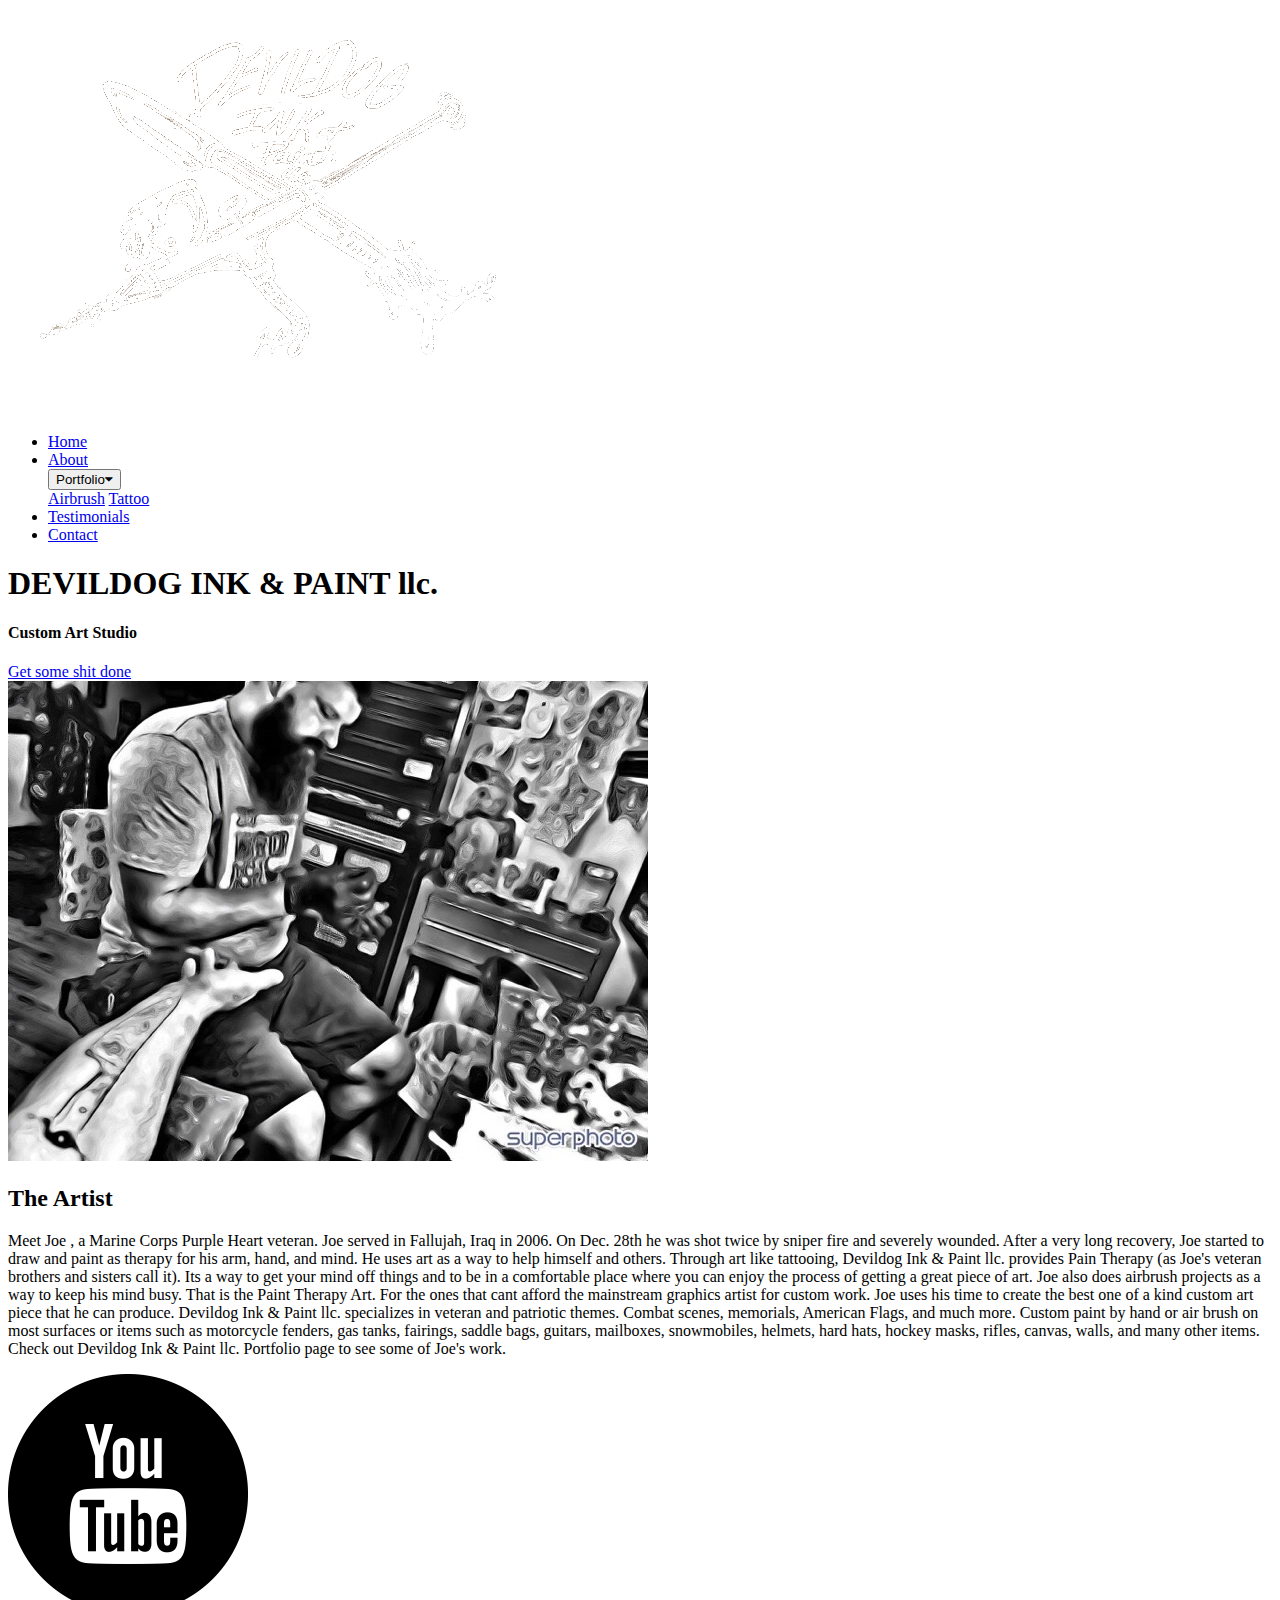
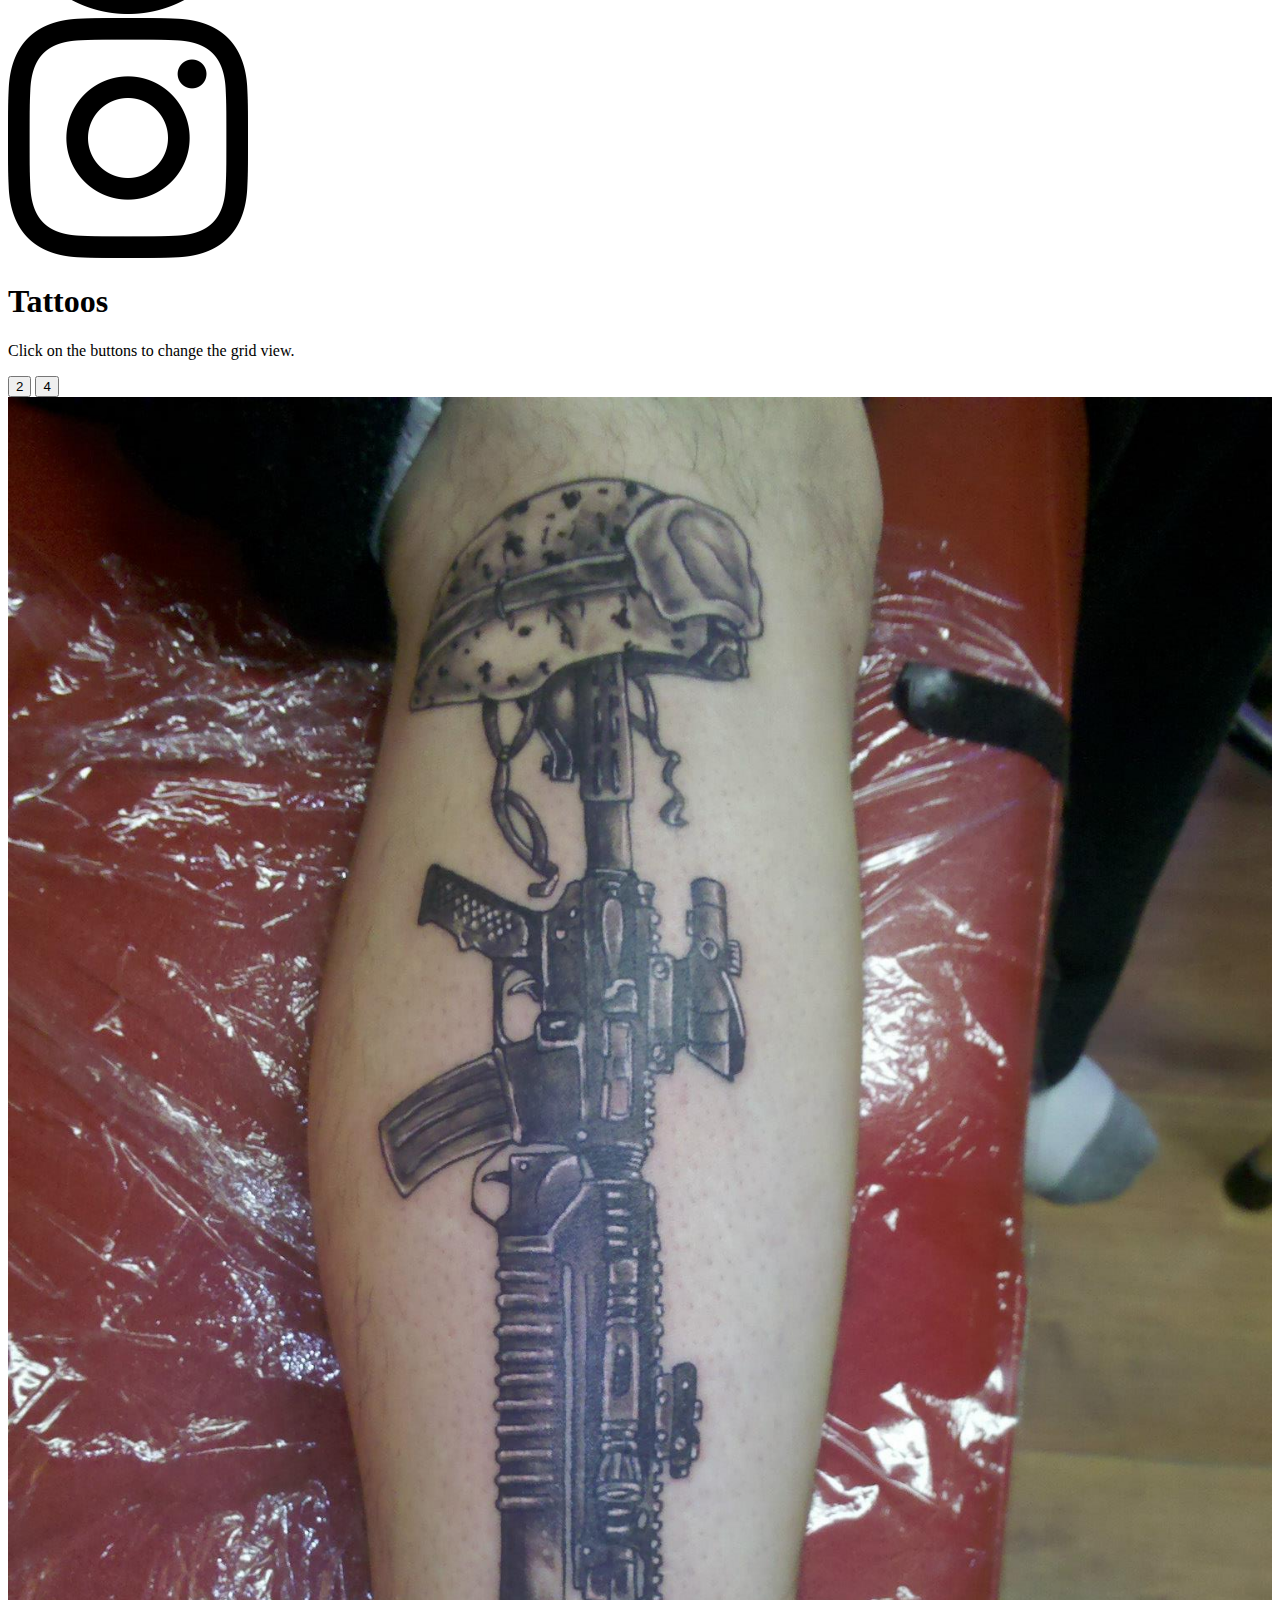
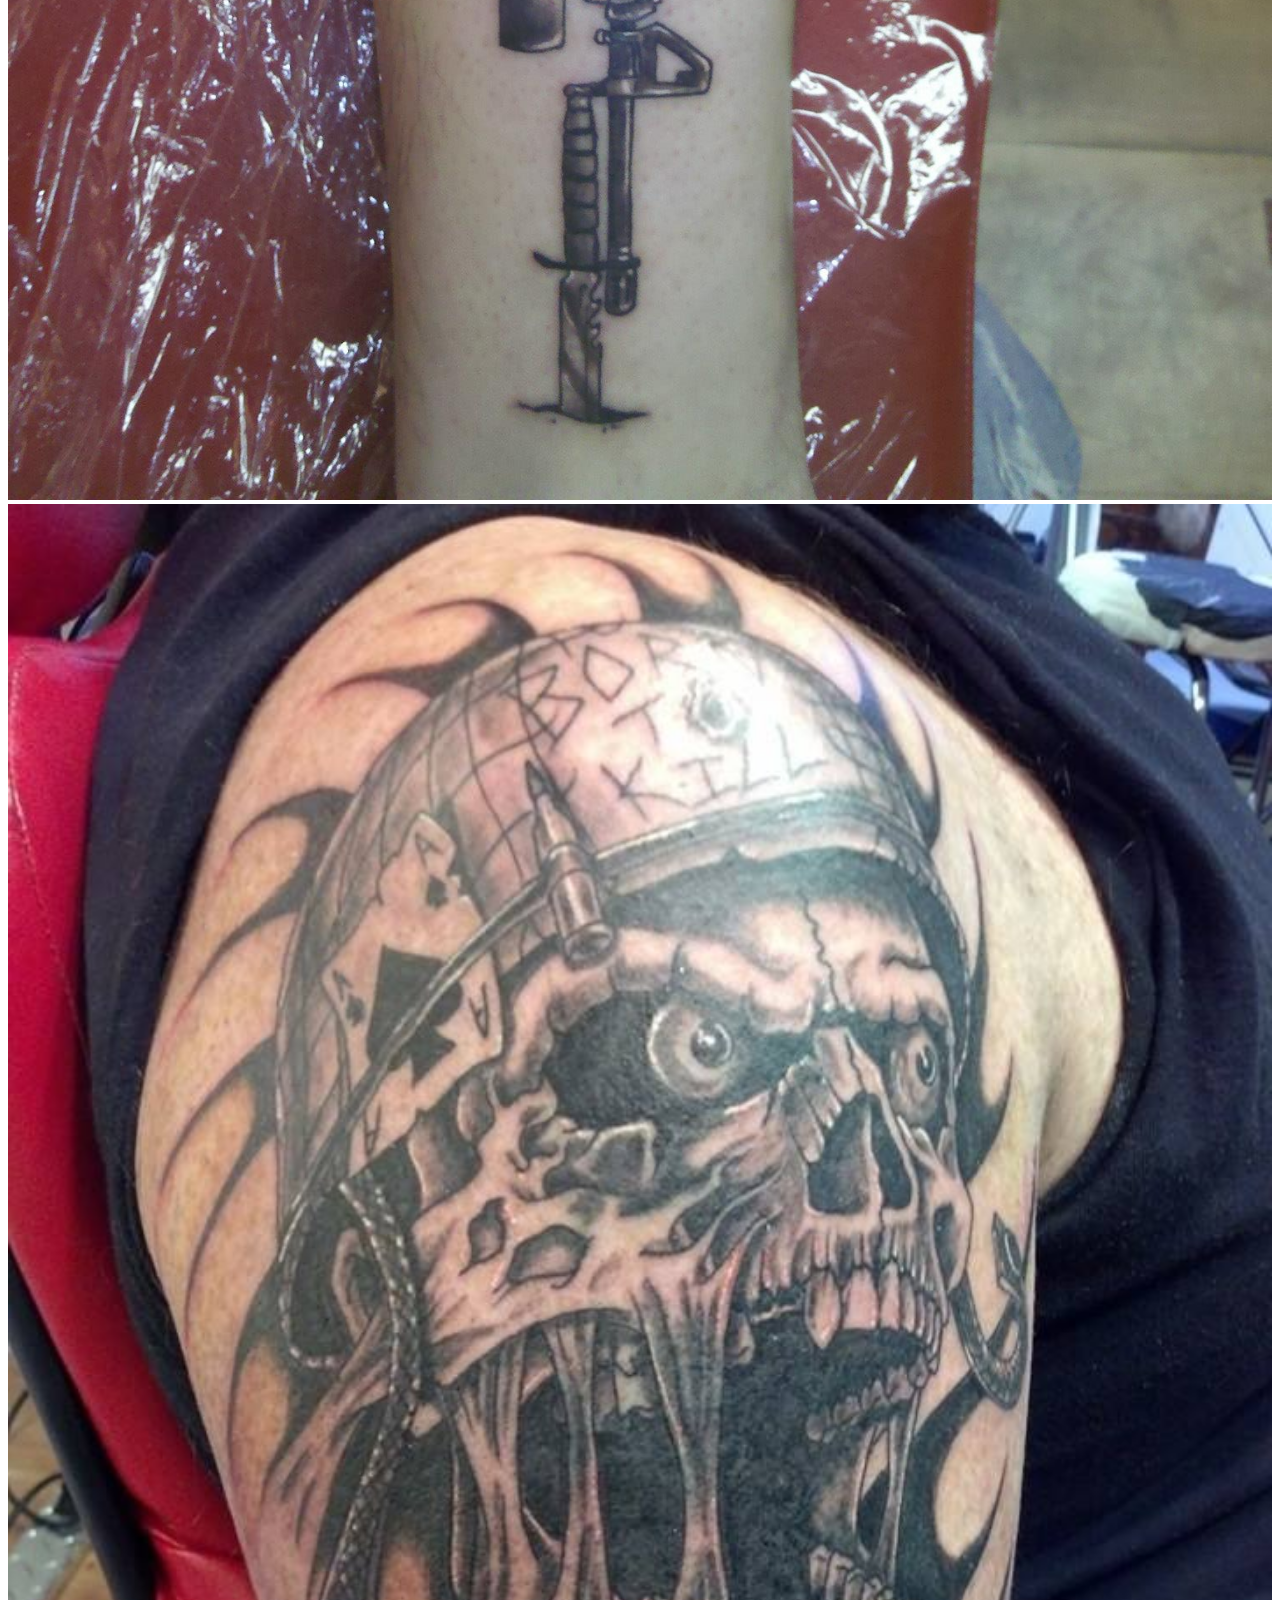
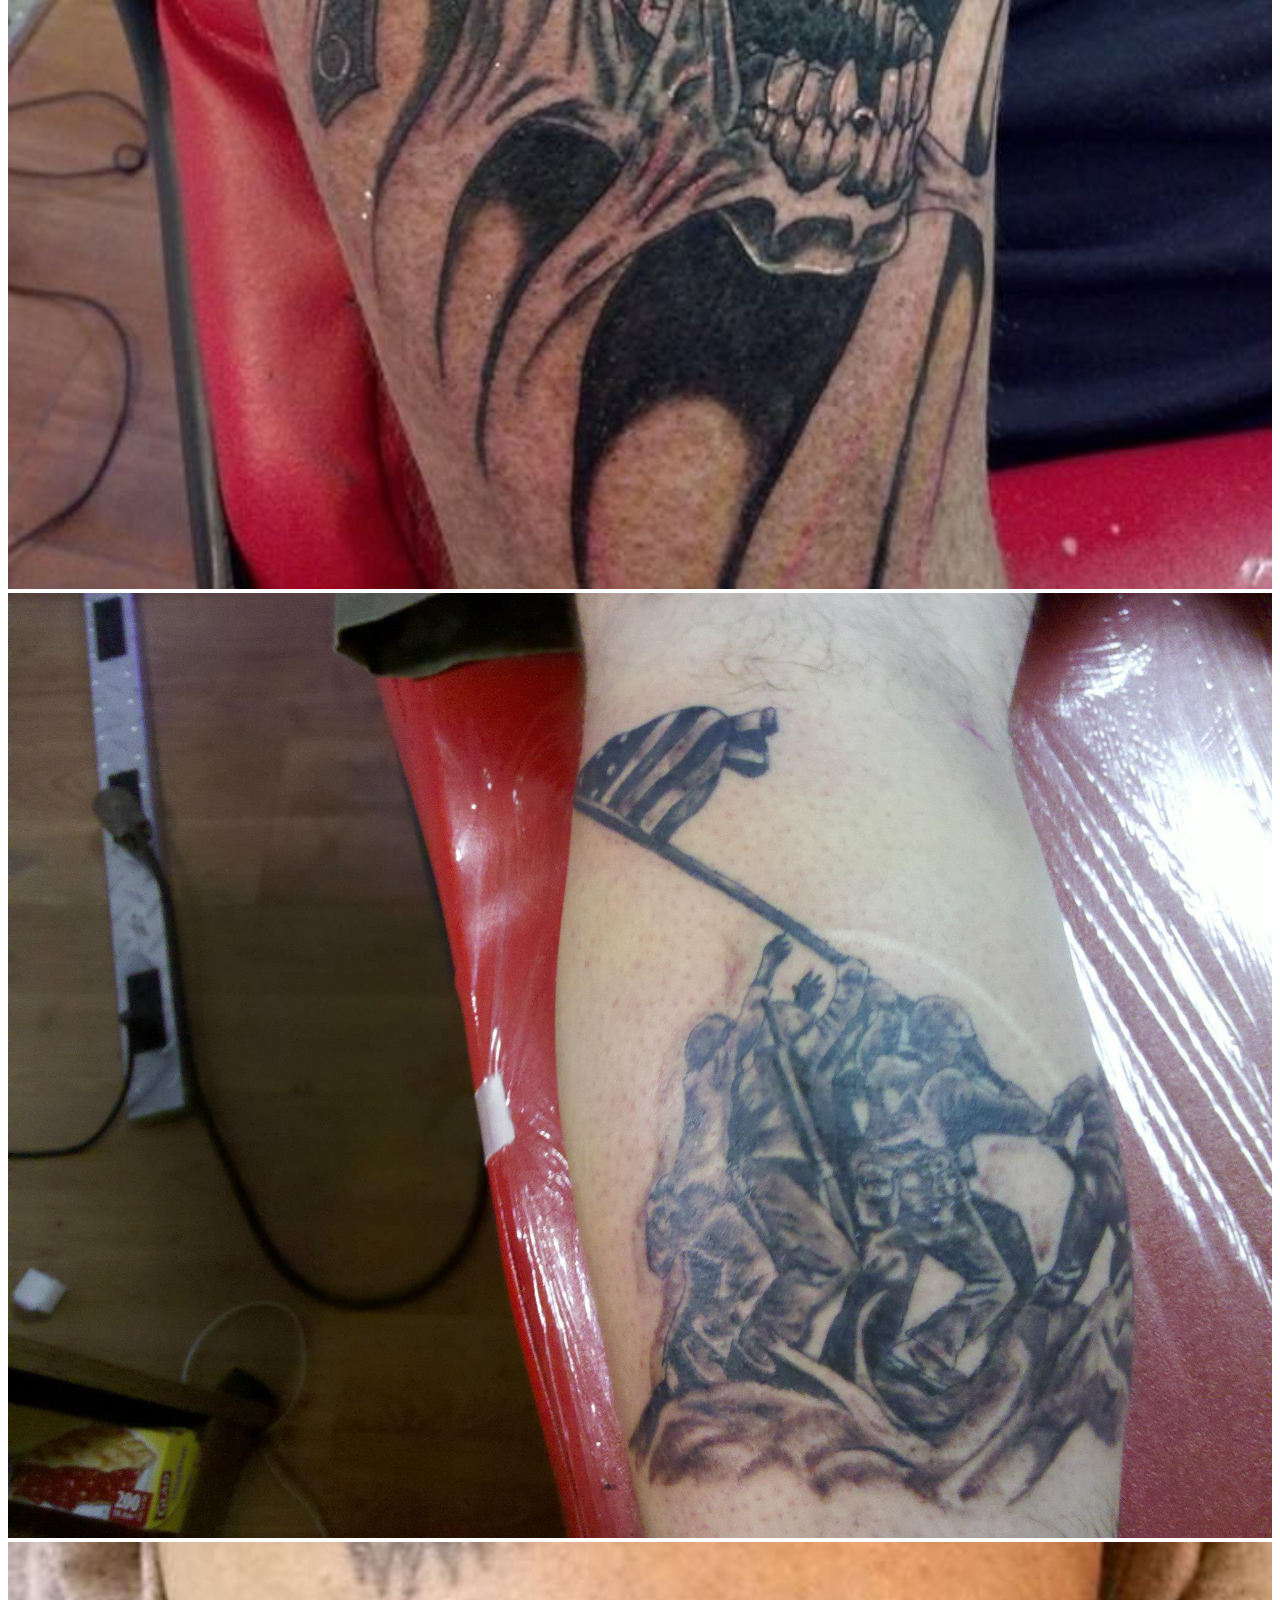
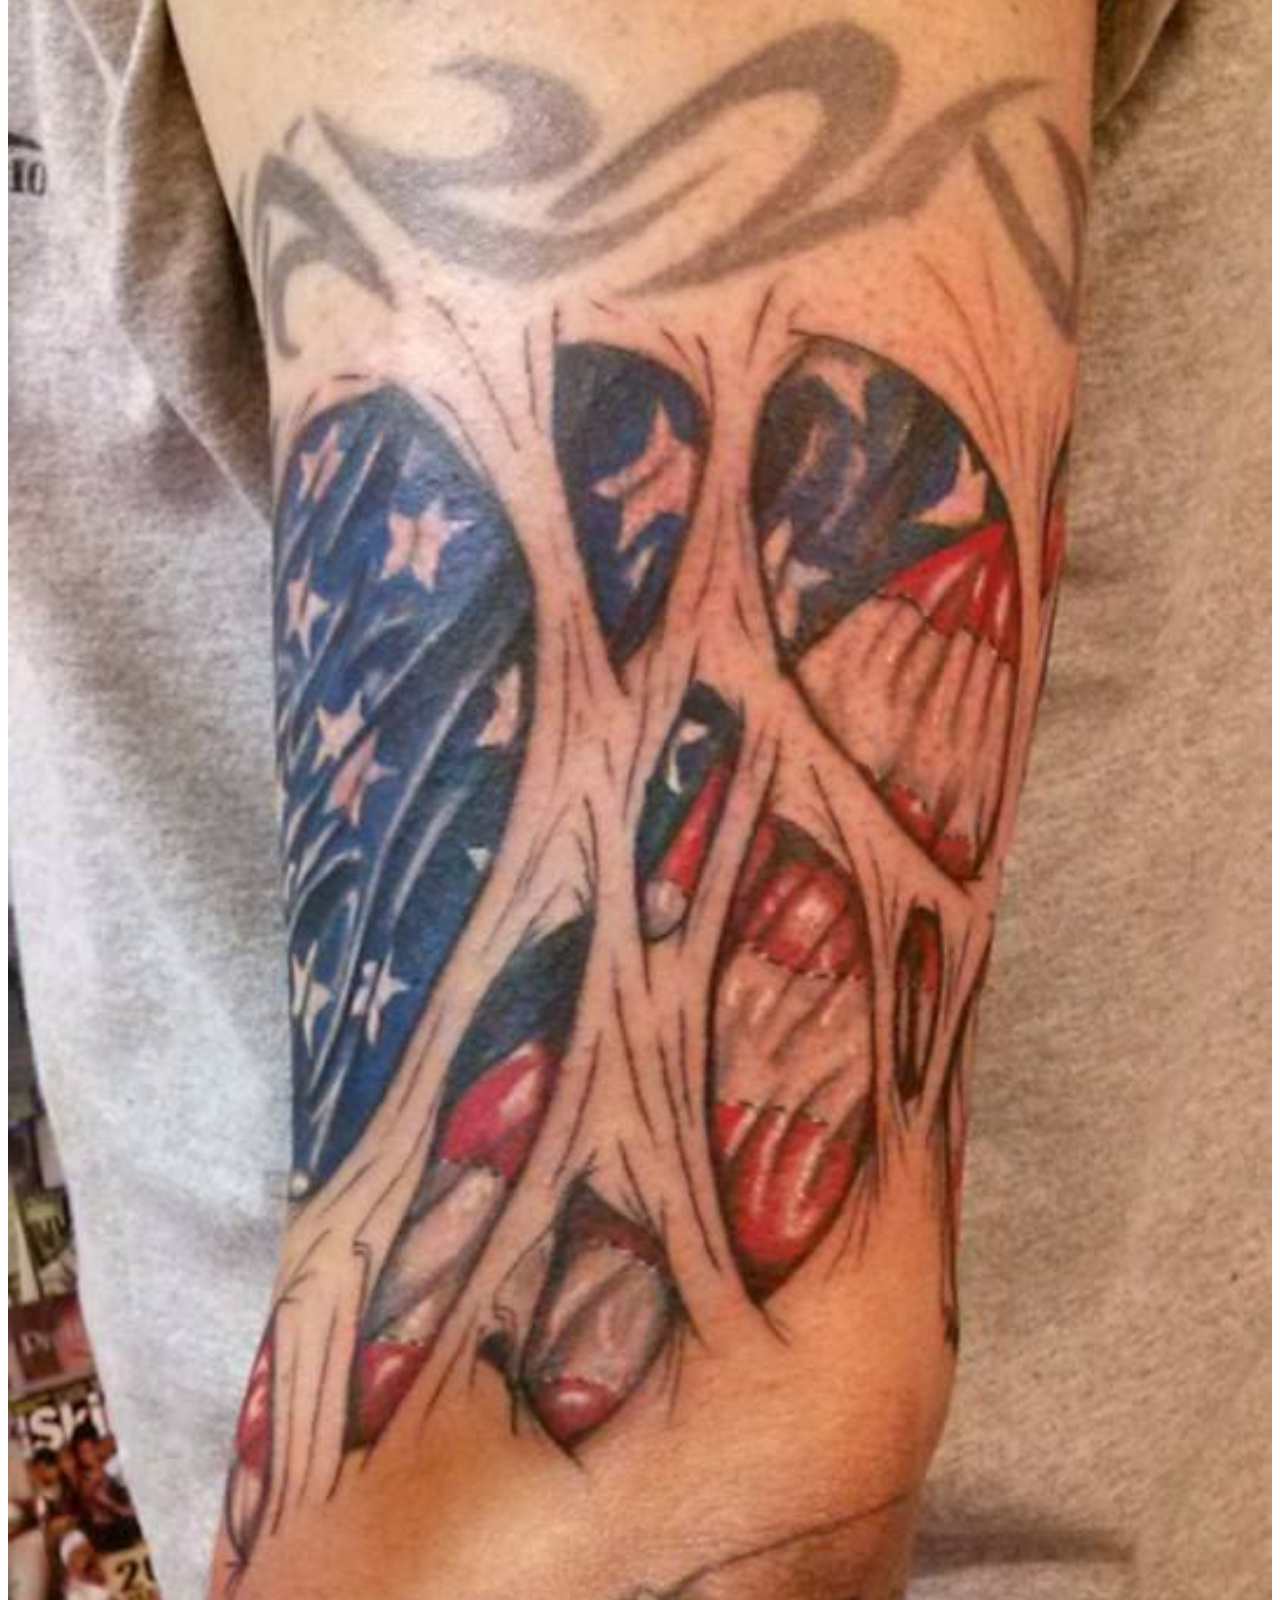
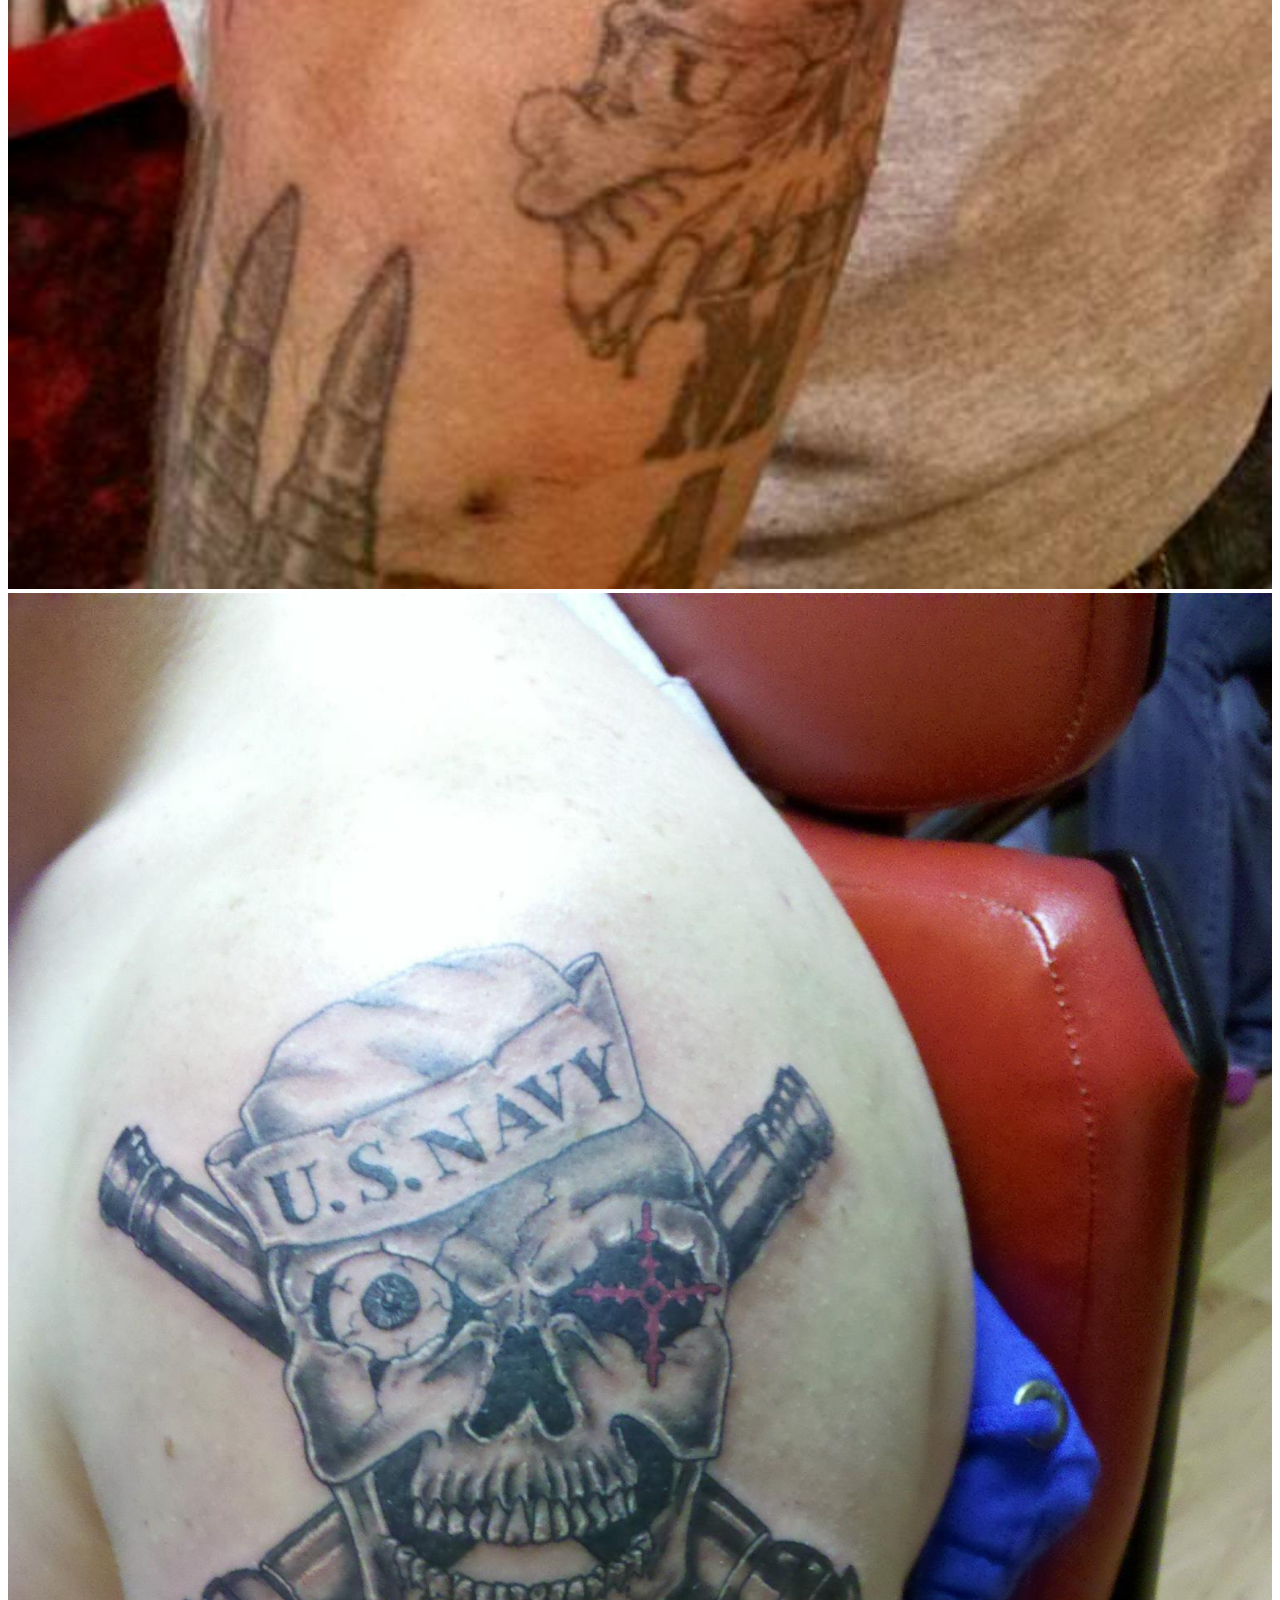
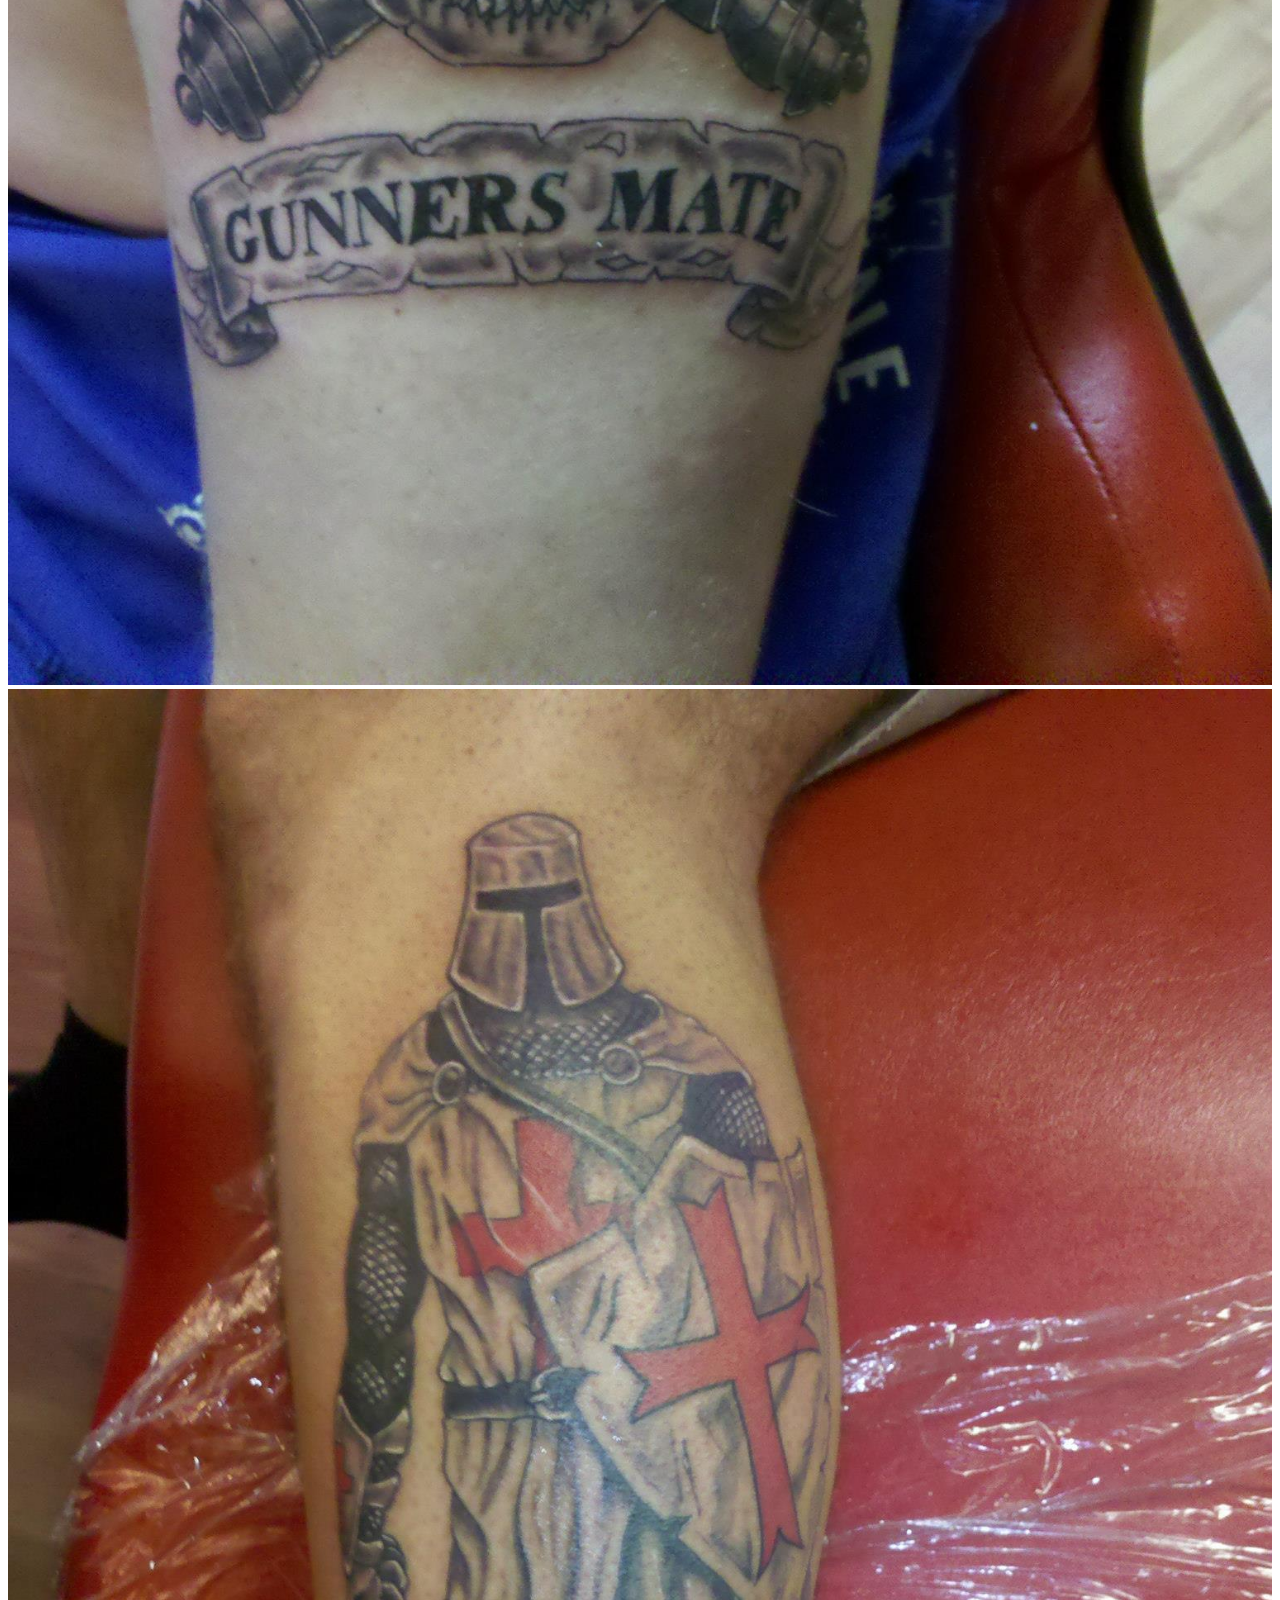
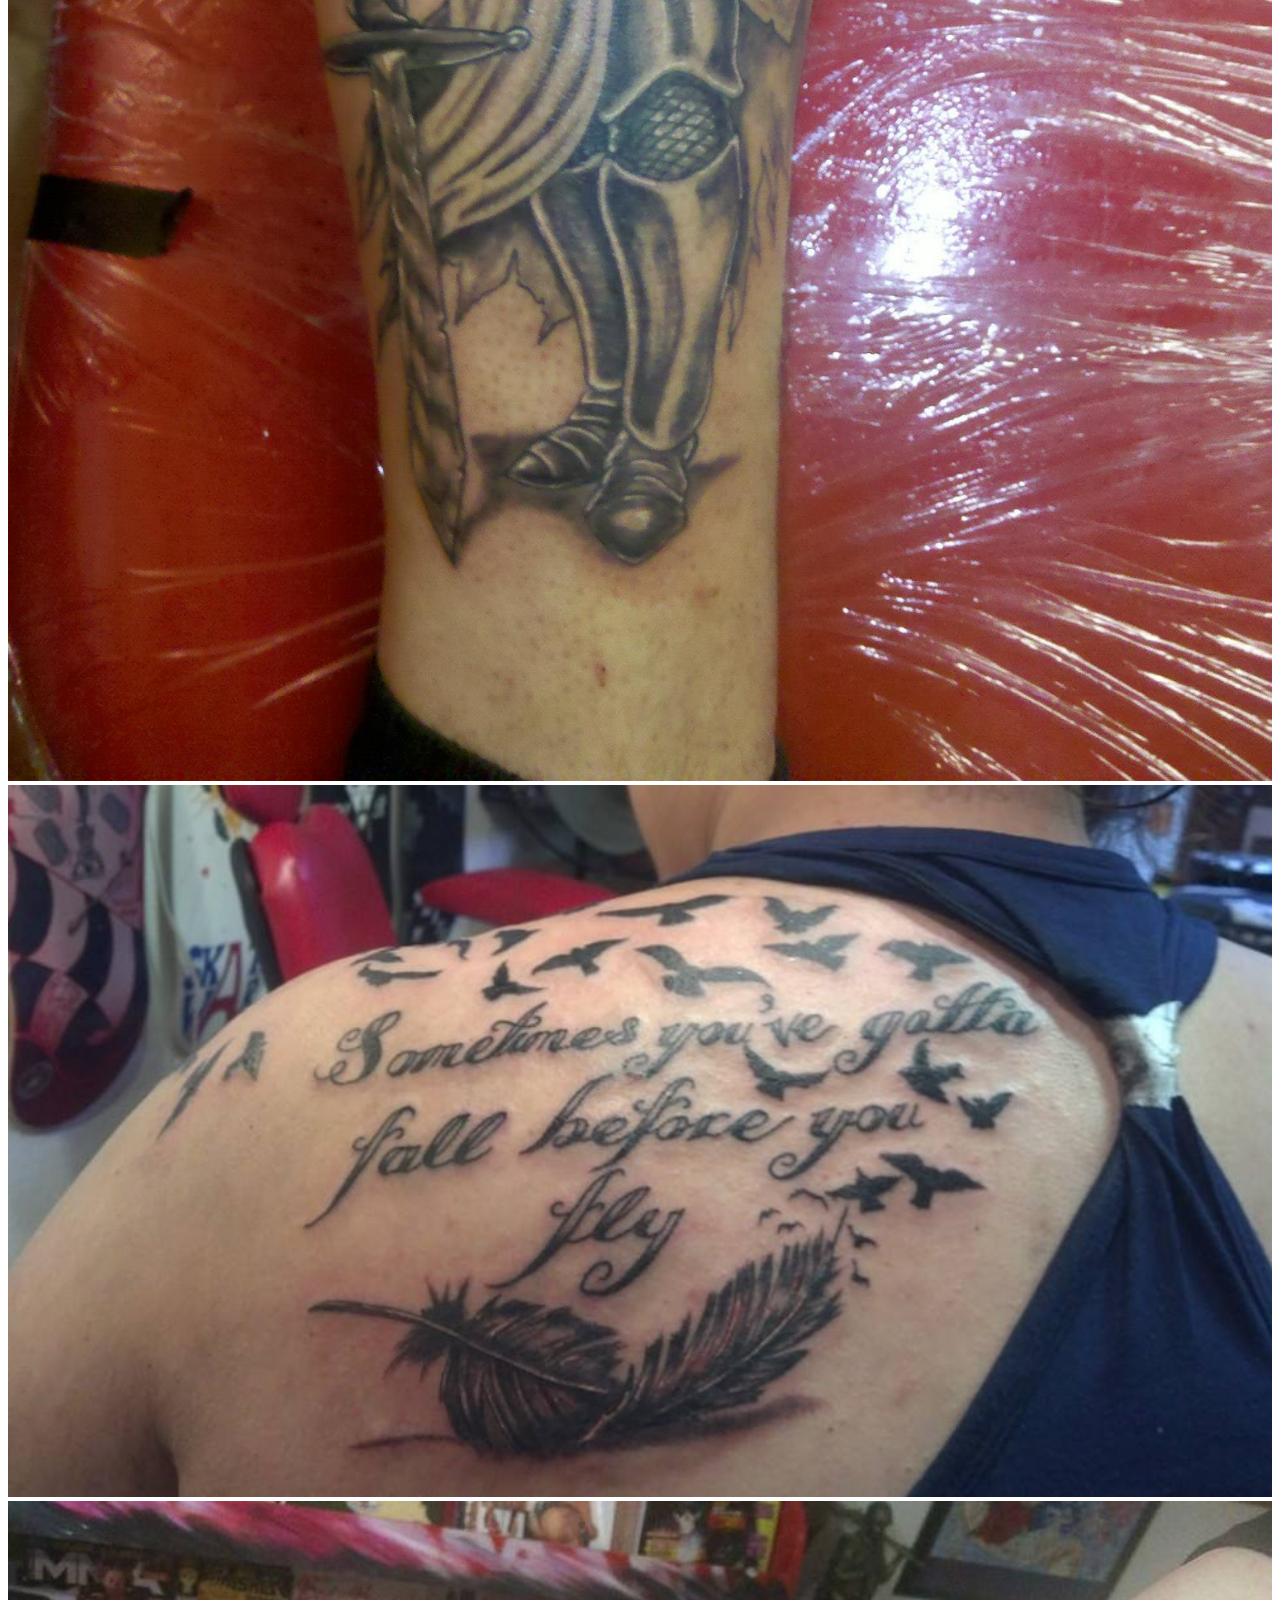
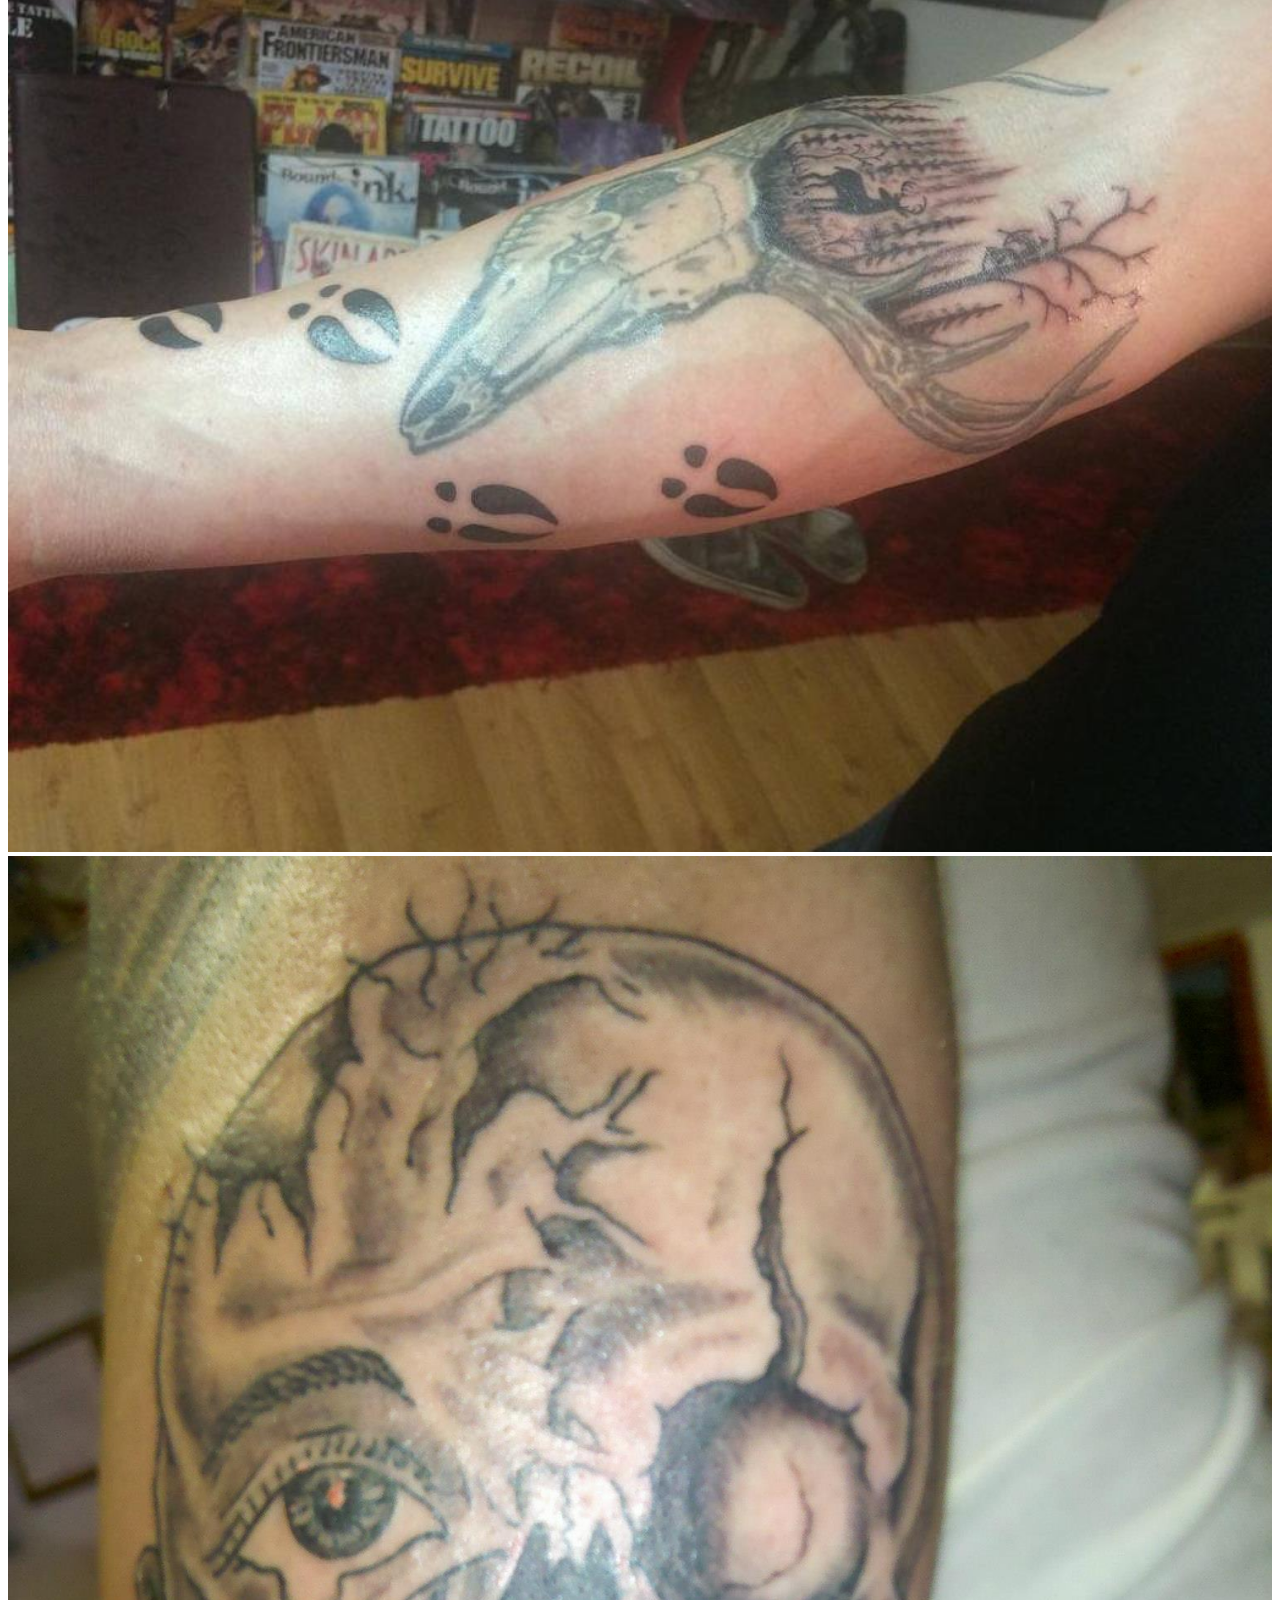
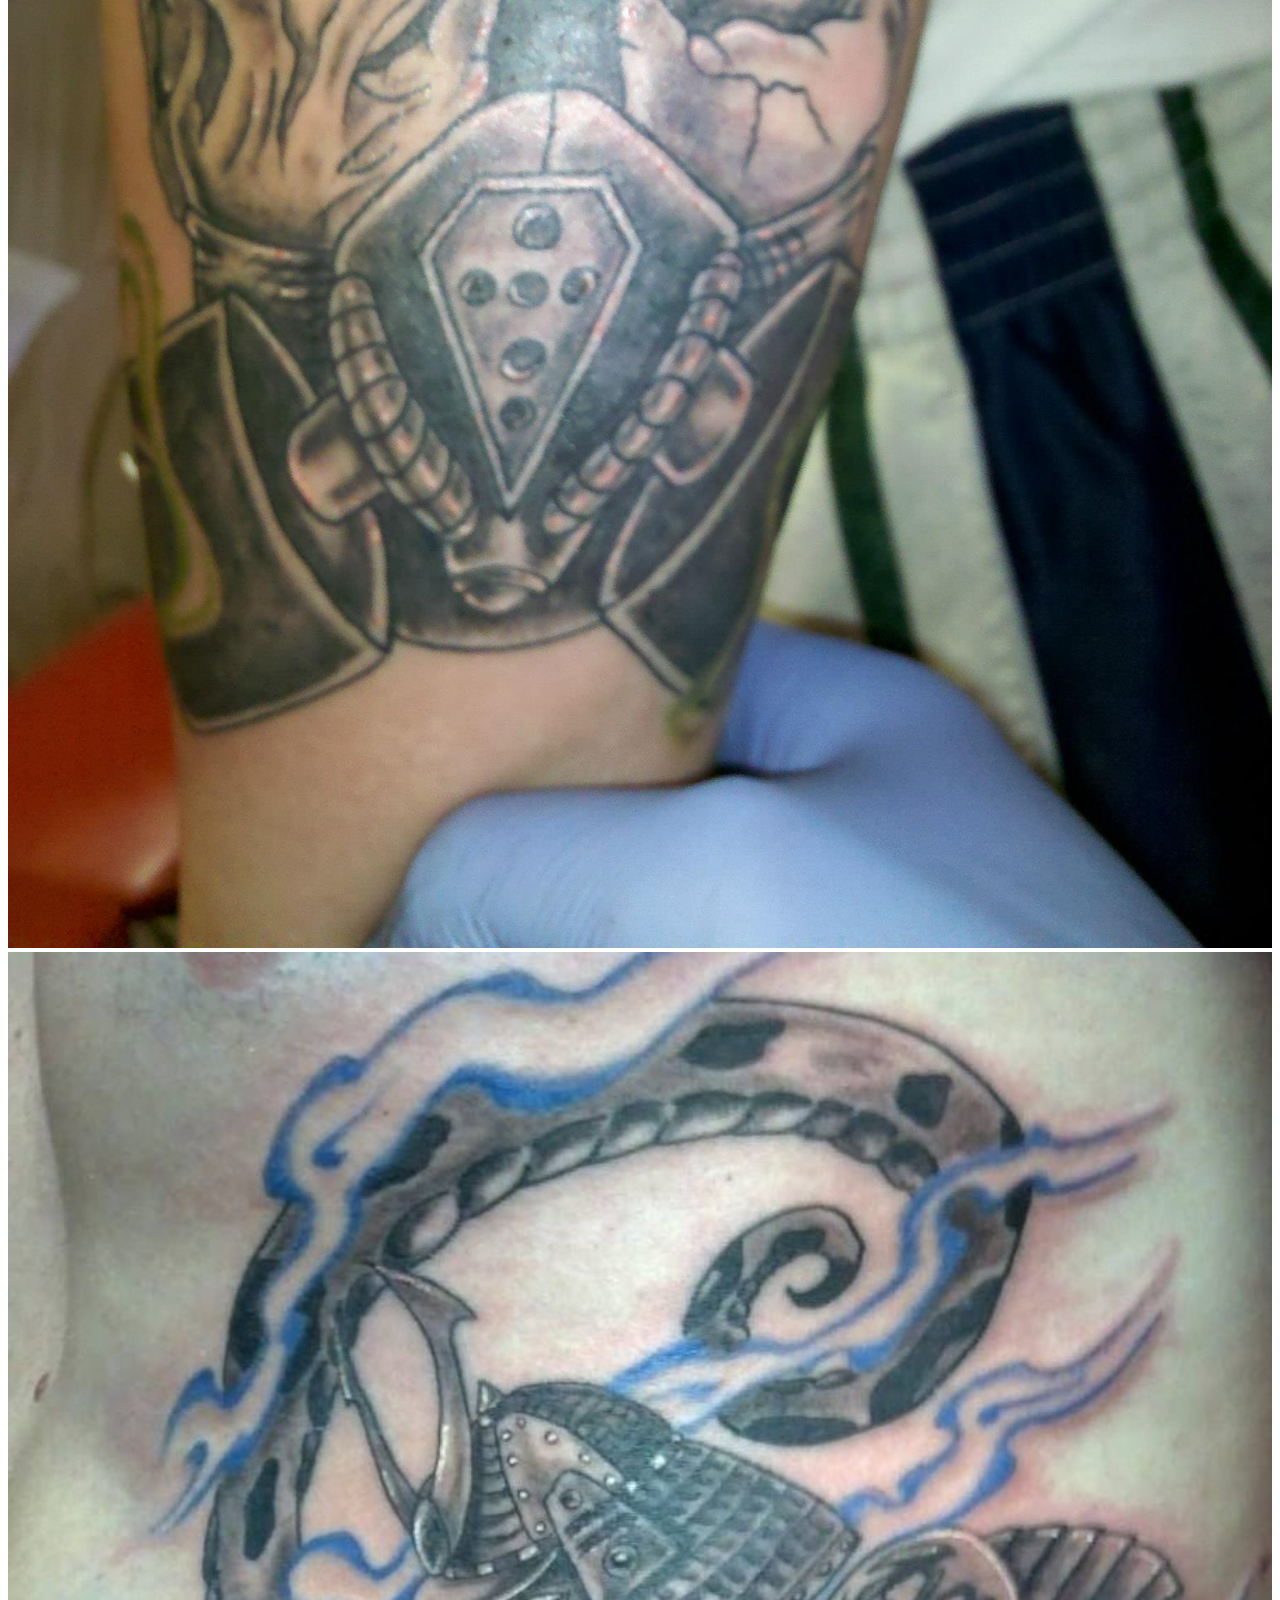
==== index.html @ 300d3d60 "initial half done commit" ====
<!DOCTYPE html>
<html lang="en">
<head>
    <meta charset="UTF-8">
    <meta name="viewport" content="width=device-width, initial-scale=1.0">
    <title>Devildog Ink & Paint llc</title>
    <link rel="stylesheet" href="https://stackpath.bootstrapcdn.com/font-awesome/4.7.0/css/font-awesome.min.css" integrity="sha384-wvfXpqpZZVQGK6TAh5PVlGOfQNHSoD2xbE+QkPxCAFlNEevoEH3Sl0sibVcOQVnN" crossorigin="anonymous">
    <link rel="stylesheet" href="https://cdnjs.cloudflare.com/ajax/libs/font-awesome/4.7.0/css/font-awesome.min.css">
    <link rel="stylesheet" href="Resources/style.css">
    <script src="main.js"></script>

</head>
<body>
    <header>
        <a href="#home" class="logo">
            <img id="logo" src="resources/images/logo-white.png" alt="logo">
        </a>
        <div class="toggle" onclick="toggleMenu();"></div>
        <ul class="menu">
            <li><a href="index.html" onclick="toggleMenu();">Home</a></li>
            <li><a href="#about" onclick="toggleMenu();">About</a></li>
            <div class="subnav">
                <button class="subnavbtn">Portfolio<i class="fa fa-caret-down"></i></button>
                <div class="subnav-content">
                  <a href="airbrush.html">Airbrush</a>
                  <a href="#tattoo">Tattoo</a>
                </div>
            </div>
            <li><a href="#testimonials" onclick="toggleMenu();">Testimonials</a></li>
            <li><a href="#contact" onclick="toggleMenu();">Contact</a></li>
        </ul>
    </header>
 
    <section class="banner center" id="home">
            <h1>DEVILDOG INK & PAINT llc.</h1>
                <h4>Custom Art Studio</h4>
                <a href="#contact" class="btn">Get some shit done</a>
    </section>

    <!-- About Me Section -->

    <section class="about" id="about">
        <div class="content">
            <div class="w50">
                <img src="resources/images/the-artist.png" class="img" alt="">
            </div>
            <div class="contentBox">
                <div class="heading">
                    <h2>The Artist</h2>
                </div>
                <p id="the-artist">Meet Joe , a Marine Corps Purple Heart veteran. Joe served in Fallujah, Iraq in 2006. On Dec. 28th he was shot twice by sniper fire and severely wounded. After a very long recovery, Joe started to draw and paint as therapy for his arm, hand, and mind. He uses art as a way to help himself and others. Through art like tattooing, Devildog Ink & Paint llc. provides Pain Therapy (as Joe's veteran brothers and sisters call it). Its a way to get your mind off things and to be in a comfortable place where you can enjoy the process of getting a great piece of art. Joe also does airbrush projects as a way to keep his mind busy. That is the Paint Therapy Art. For the ones that cant afford the mainstream graphics artist for custom work. Joe uses his time to create the best one of a kind custom art piece that he can produce. Devildog Ink & Paint llc. specializes in veteran and patriotic themes. Combat scenes, memorials, American Flags, and much more. Custom paint by hand or air brush on most surfaces or items such as motorcycle fenders, gas tanks, fairings, saddle bags, guitars, mailboxes, snowmobiles, helmets, hard hats, hockey masks, rifles, canvas, walls, and many other items. Check out Devildog Ink & Paint llc. Portfolio page to see some of Joe's work.
                </p>

    <section class="social" id="social">
        <div class="content">
            <div class="social-box" id="youtube-box">
                <a href="https://www.youtube.com/channel/UCsp7n4jSu-uMAbMqL-QHJ9A" target="_blank">
                    <img src="resources/images/youtube-icon.png" alt="">
                </a>
            </div>
            <div class="social-box" id="ig-box">
                <a href="https://www.instagram.com/devildog_inkandpaintllc/" target="_blank">
                    <img src="resources/images/ig-icon.png" alt="">
                </a>
            </div>
        </div>
        </div>
    </section>
</div>
</section>

    <!-- TATTOO SECTION -->

    <section class="tattoos" id="tattoos">
        <!-- Header -->
        <div class="header" id="myHeader">
            <h1>Tattoos</h1>
            <p>Click on the buttons to change the grid view.</p>
            <button class="btn" onclick="two()">2</button>
            <button class="btn" onclick="four()">4</button>

        <!-- Photo Grid -->
        <div class="row"> 
            <div class="column">
            <a class="column col-xs-6" id="grayscale"><img src="resources/images/rifle-memorial.jpg" style="width:100%"></a>
            <a class="column col-xs-6" id="grayscale"><img src="resources/images/born-to-kill.jpg" style="width:100%"></a>
            <a class="column col-xs-6" id="grayscale"><img src="resources/images/iwo-jima.jpg" style="width:100%"></a>
            <a class="column col-xs-6" id="grayscale"><img src="resources/images/flag-in-arm.jpg" style="width:100%"></a>
            <a class="column col-xs-6" id="grayscale"><img src="resources/images/gunners-mate.jpg" style="width:100%"></a>
            <a class="column col-xs-6" id="grayscale"><img src="resources/images/knight.jpg" style="width:100%"></a>
            </div>  
            <div class="column">
            <a class="column col-xs-6" id="grayscale"><img src="resources/images/birds.jpg" style="width:100%"></a>
            <a class="column col-xs-6" id="grayscale"><img src="resources/images/deer.jpg" style="width:100%"></a>
            <a class="column col-xs-6" id="grayscale"><img src="resources/images/mask.jpg" style="width:100%"></a>
            <a class="column col-xs-6" id="grayscale"><img src="resources/images/samurai.jpg" style="width:100%"></a>
            <a class="column col-xs-6" id="grayscale"><img src="resources/images/star.jpg" style="width:100%"></a>
            <a class="column col-xs-6" id="grayscale"><img src="resources/images/tree.jpg" style="width:100%"></a>
            <a class="column col-xs-6" id="grayscale"><img src="resources/images/inside-arm.jpg" style="width:100%"></a>
            </div>
            <div class="column">
            <a class="column col-xs-6" id="grayscale"><img src="resources/images/lipstick.jpg" style="width:100%"></a>
            <a class="column col-xs-6" id="grayscale"><img src="resources/images/gears-in-arm.jpg" style="width:100%"></a>
            <a class="column col-xs-6" id="grayscale"><img src="resources/images/m4.jpg" style="width:100%"></a>
            <a class="column col-xs-6" id="grayscale"><img src="resources/images/mom-tattoo.jpg" style="width:100%"></a>
            <a class="column col-xs-6" id="grayscale"><img src="resources/images/jiu-jitsu.jpg" style="width:100%"></a>
            <a class="column col-xs-6" id="grayscale"><img src="resources/images/temple.jpg" style="width:100%"></a>
            <a class="column col-xs-6" id="grayscale"><img src="resources/images/grapes.jpg" style="width:100%"></a>
            </div>
            <div class="column">
            <a class="column col-xs-6" id="grayscale"><img src="resources/images/dead.jpg" style="width:100%"></a>
            <a class="column col-xs-6" id="grayscale"><img src="resources/images/map.jpg" style="width:100%"></a>
            <a class="column col-xs-6" id="grayscale"><img src="resources/images/eagle.jpg" style="width:100%"></a>
            <a class="column col-xs-6" id="grayscale"><img src="resources/images/graves.jpg" style="width:100%"></a>
            <a class="column col-xs-6" id="grayscale"><img src="resources/images/dont-tread-on-me.jpg" style="width:100%"></a>
            <a class="column col-xs-6" id="grayscale"><img src="resources/images/scroll.jpg" style="width:100%"></a>
            </div>
    </section>

    <div class="line"></div>

    <!-- Testimonials -->

    <section class="testimonials" id="testimonials">
        <div class="heading">
            <h2>Testimonials</h2>
            <p>What they said.</p>
        </div>
        <div class="content">
            <div class="testimonialsBox">
                <p>"Fuck"</p>
                <h3>Person <br><span>Badass</span></h3>
            </div>
            <div class="testimonialsBox">
                <p>"placeholderplaceholderplaceholderplaceholderplaceholderplaceholderplaceholderplaceholder"</p>
                <h3>Name<br><span>Space Wrangler</span></h3>
            </div>
        </div>
    </section>


    <div class="line"></div>

    <!-- Contact -->

    <section class="contact" id="contact">
        <div class="heading">
            <h2>Contact </h2>
            <p>Get ahold of me.</p>
        </div>
        <div class="content">
            <div class="contactInfo">
                <h3>Contact Info</h3>
                <div class="contactInfoBox">
                    <div class="box">
                        <div class="icon">
                            <i class="fa fa-map-marker"></i>
                        </div>
                        <div class="text">
                            <h3>Address</h3>
                            <p>12345 Road Street, <br>Michigan, USA <br>13713</p>
                        </div>
                    </div>
                    <div class="box">
                        <div class="icon">
                            <i class="fa fa-phone"></i>
                        </div>
                        <div class="text">
                            <h3>Phone</h3>
                            <p>(000) 555-1234</p>
                        </div>
                    </div>
                    <div class="box">
                        <div class="icon">
                            <i class="fa fa-envelope-o"></i>

                        </div>
                        <div class="text">
                            <h3>Email</h3>
                            <p>Alex@NotMyGmail.com</p>
                        </div>
                    </div>
                </div>
            </div>
            <div class="formBox">
                <form action="">
                    <h3>Message Me</h3>
                    <input type="text" name="" placeholder="Full Name">
                    <input type="email" name="" placeholder="Email">
                    <textarea placeholder="Your Message"></textarea>
                    <input type="submit" value="Send">
                </form>
            </div>
        </div>
    <div class="copyright">
        <p>Copyright @2021 Joe Fernette. All Rights Reserved.</p>
    </div>
    </section>

</body>
</html>
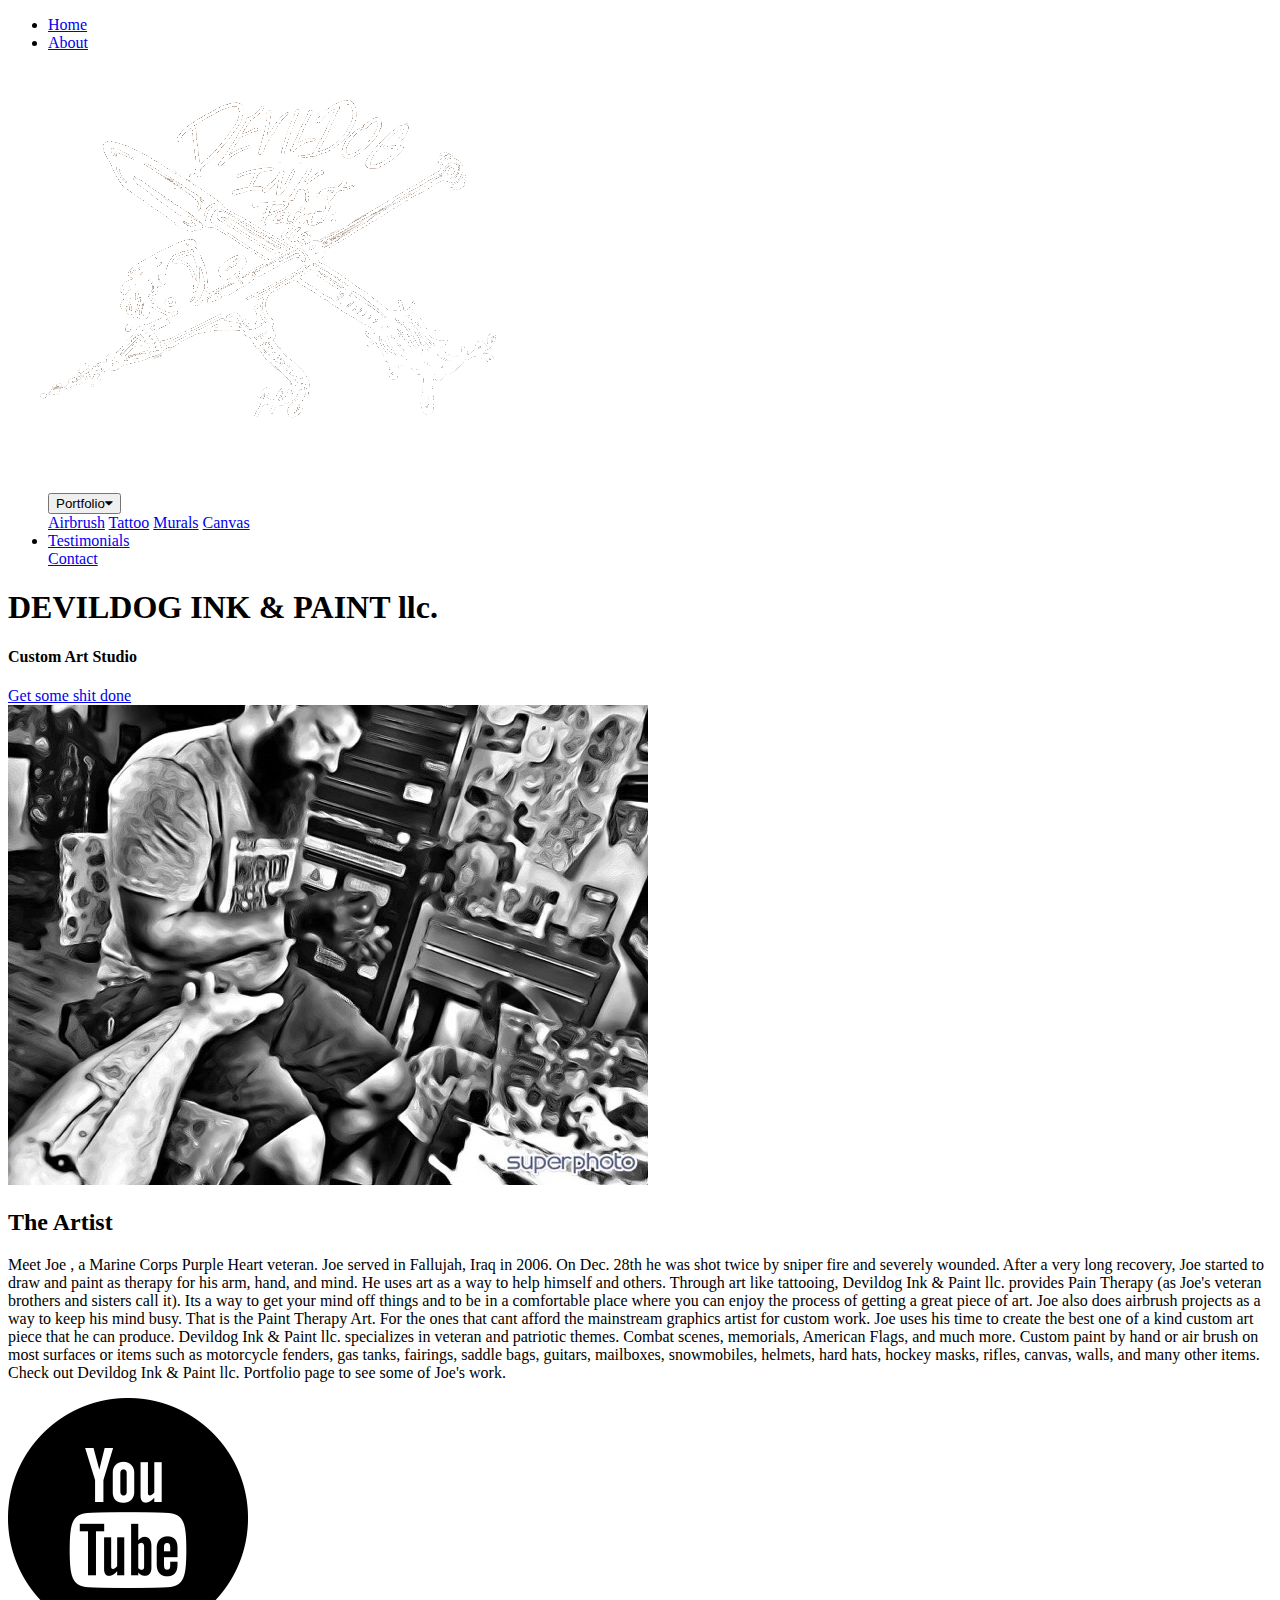
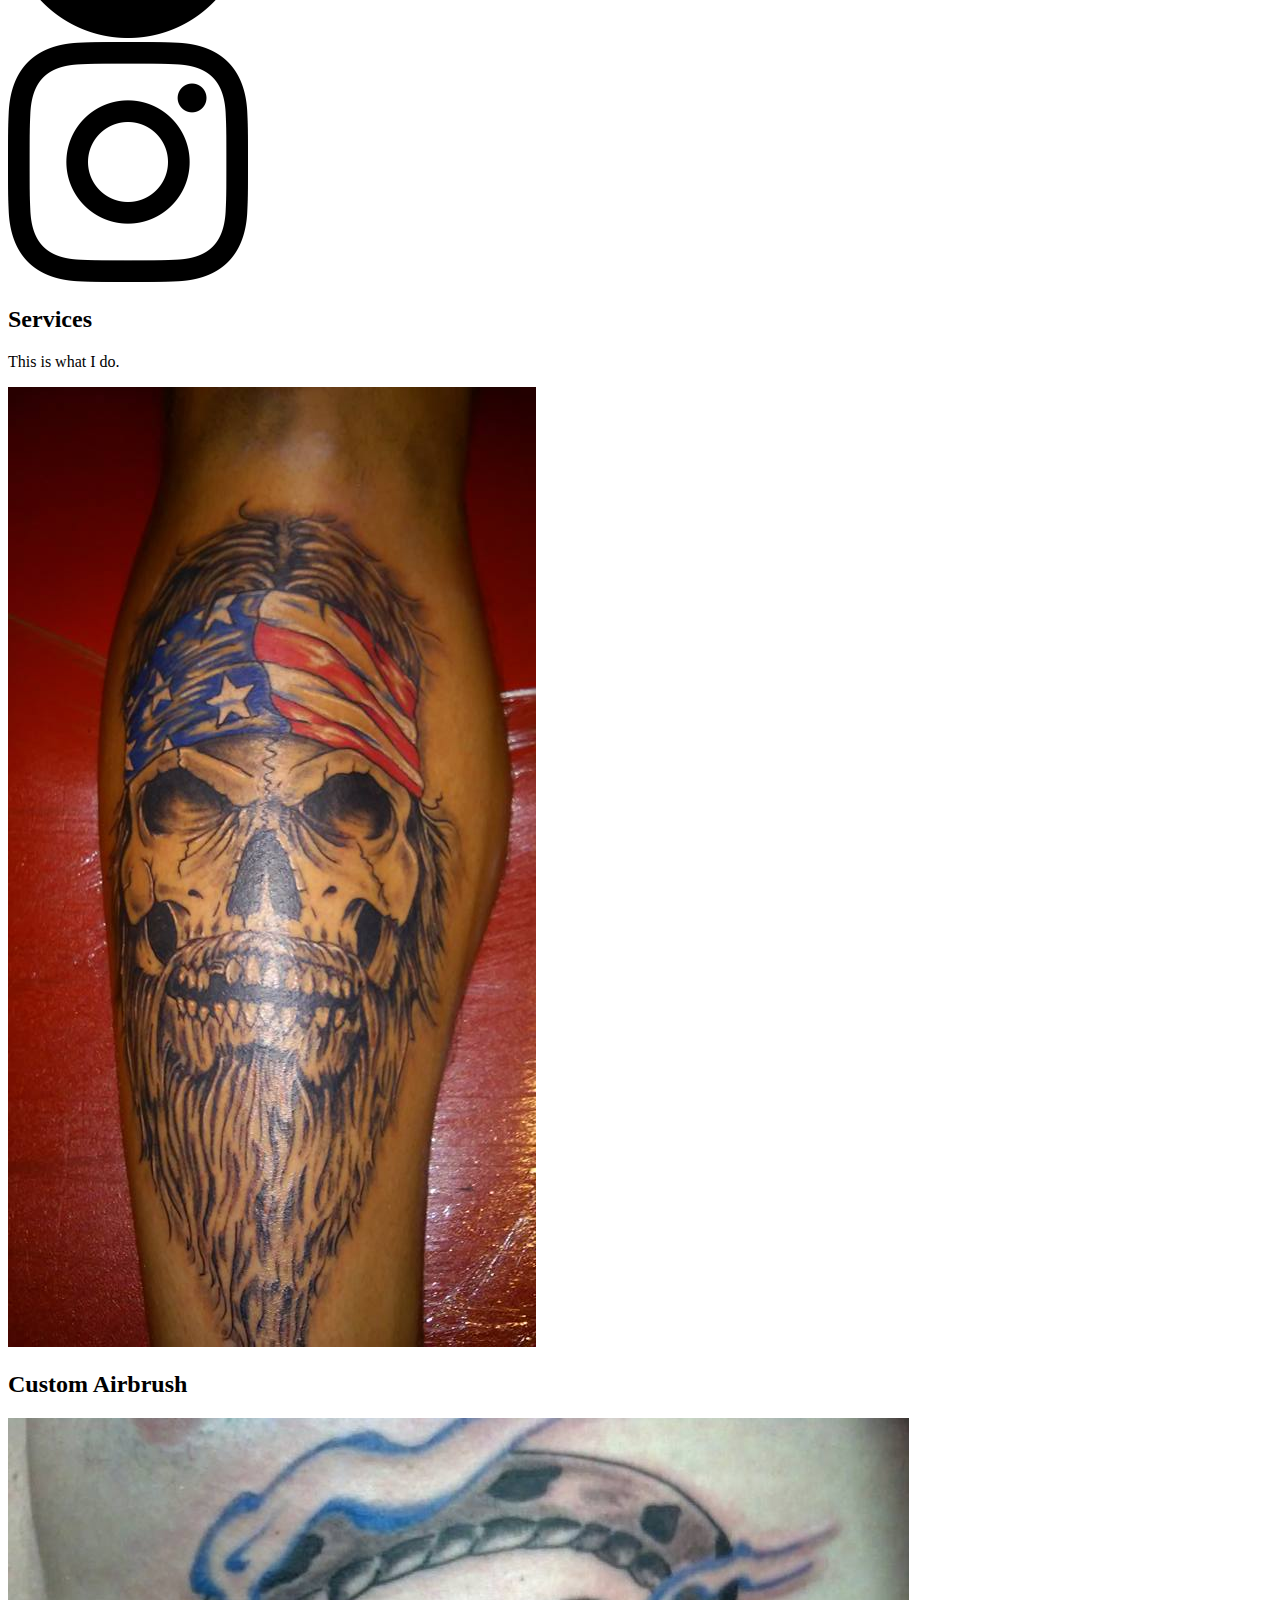
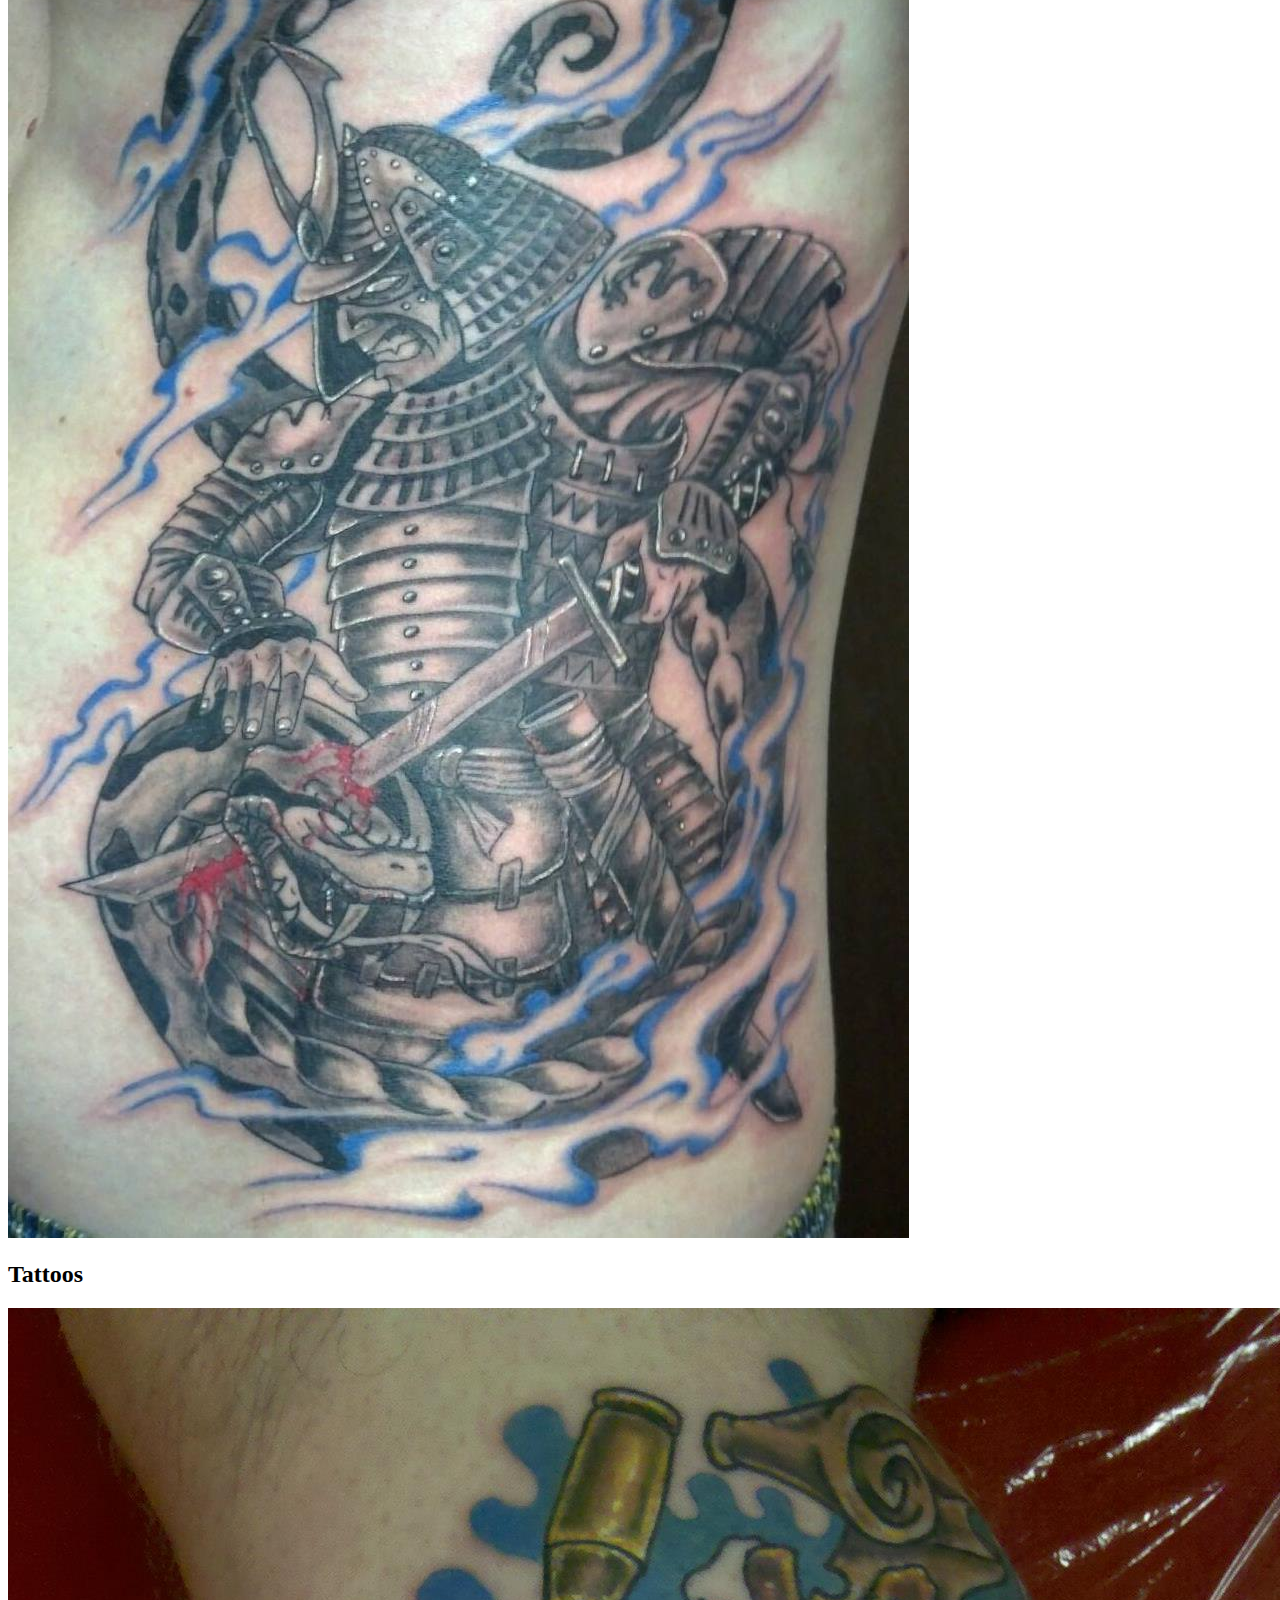
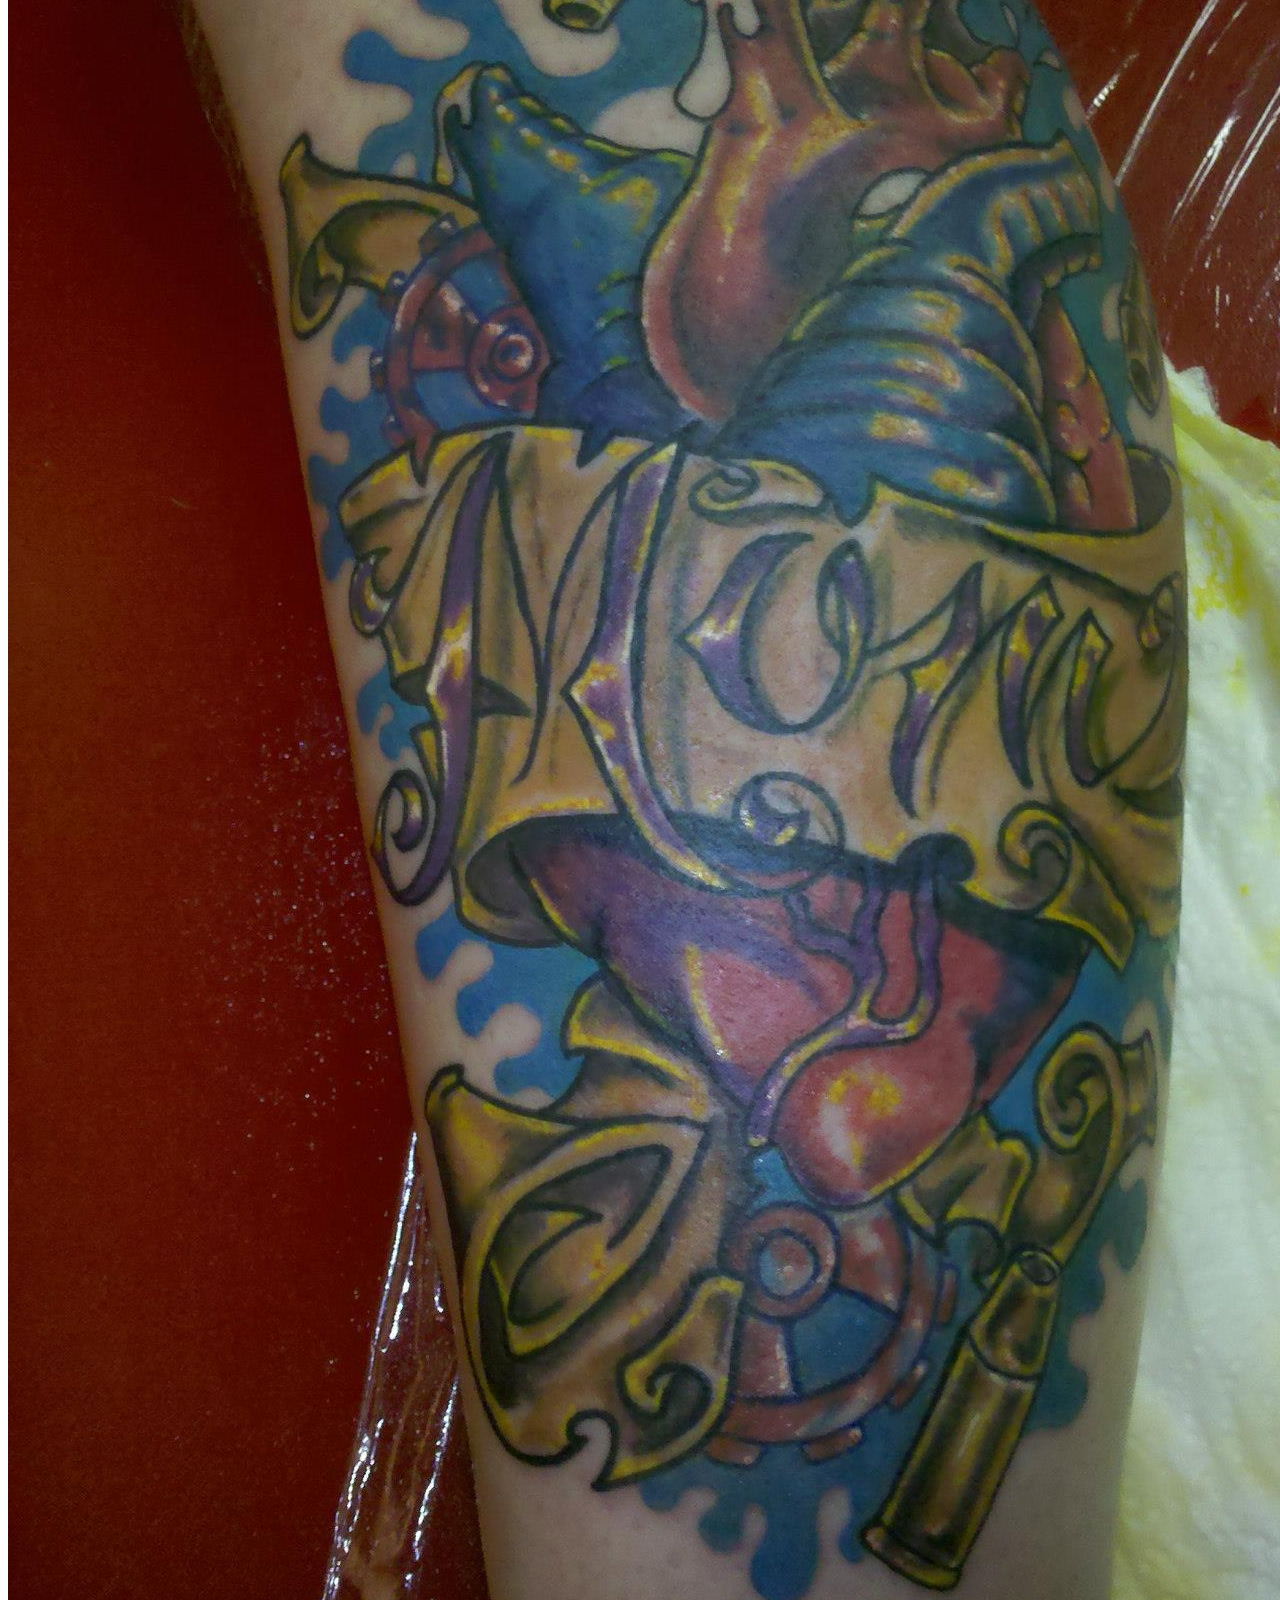
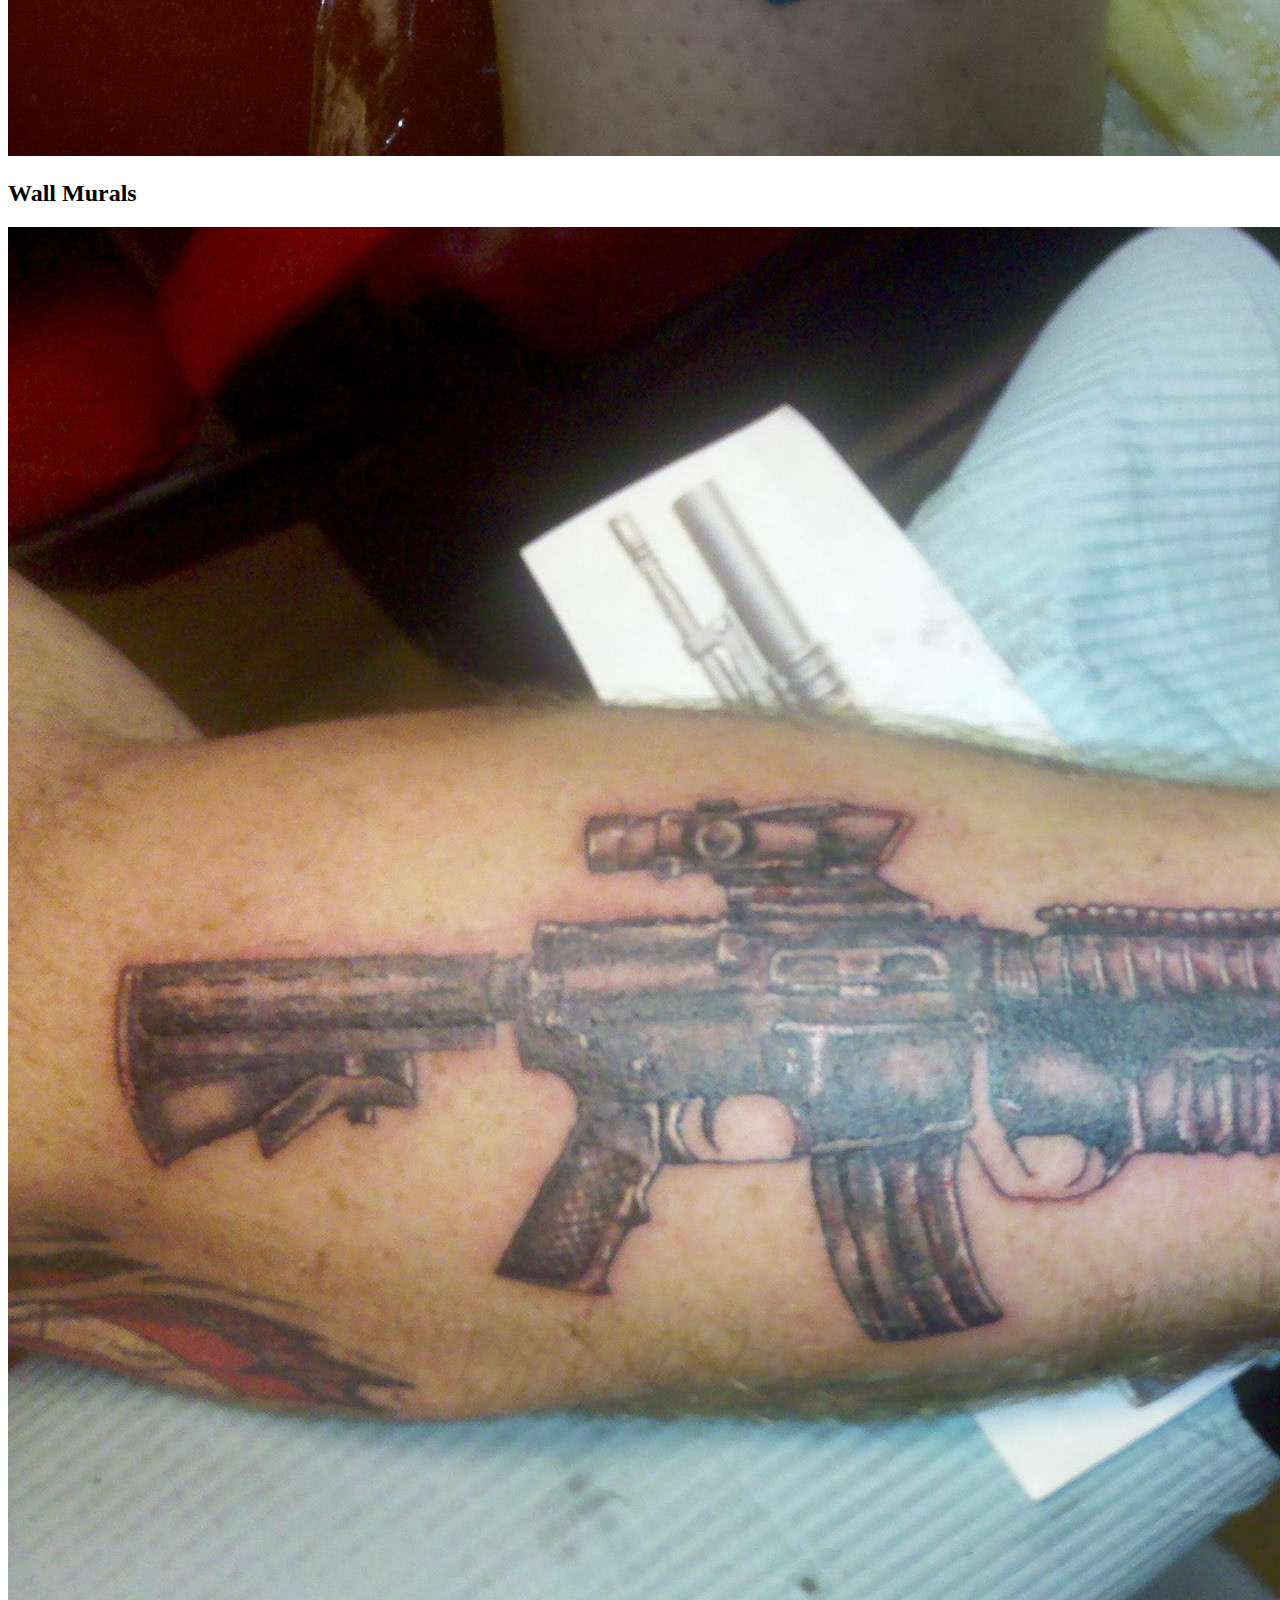
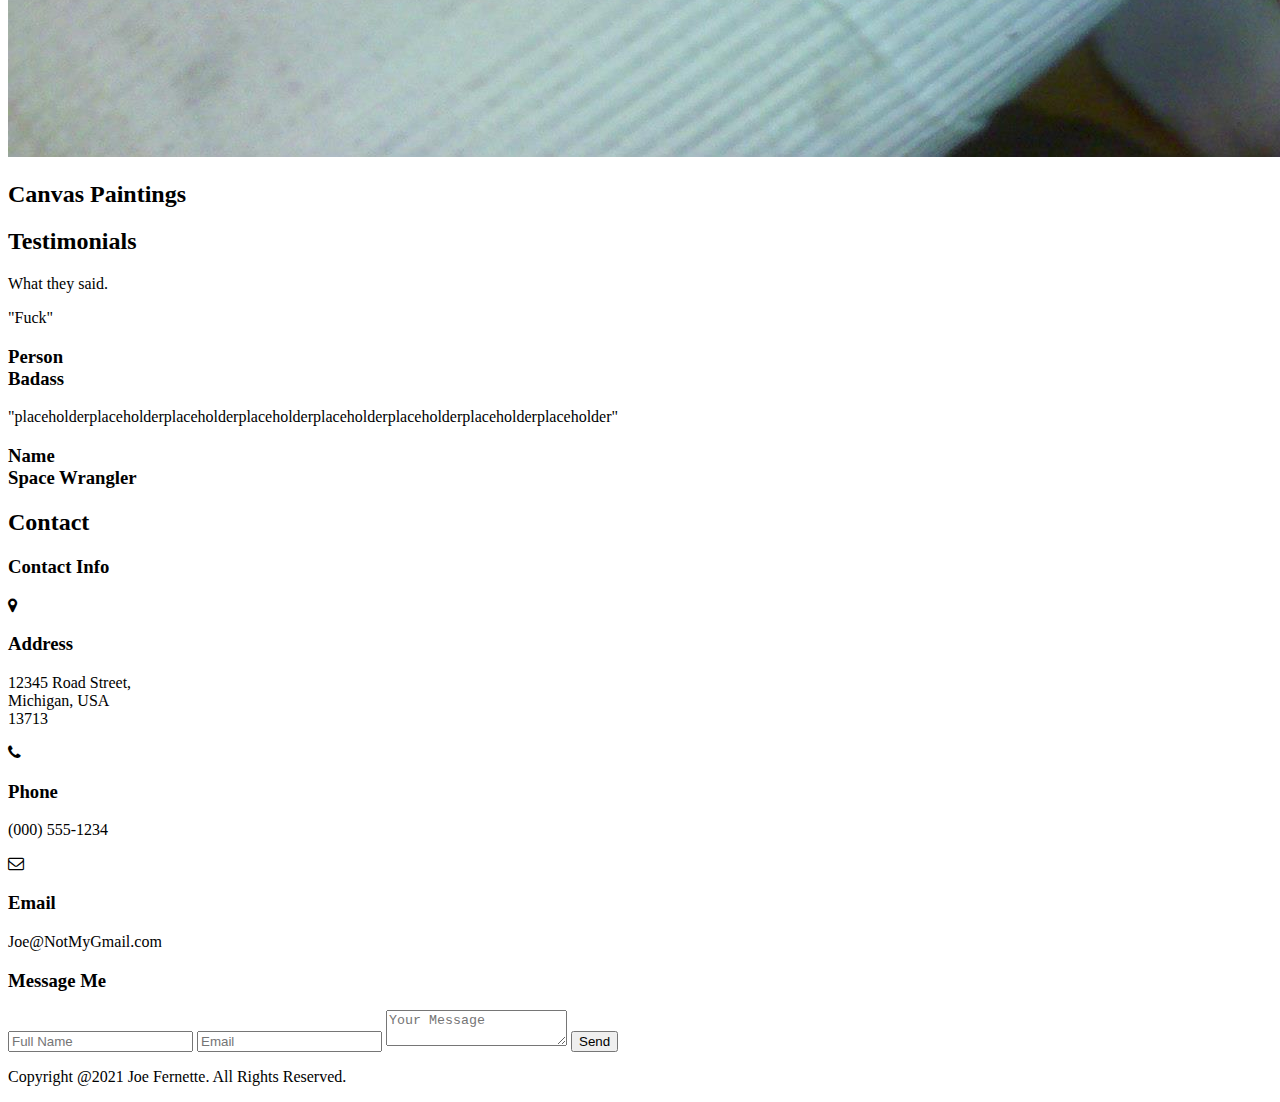
==== commit 1783c5ec: "added pages" ====
--- a/index.html
+++ b/index.html
@@ -4,6 +4,7 @@
     <meta charset="UTF-8">
     <meta name="viewport" content="width=device-width, initial-scale=1.0">
     <title>Devildog Ink & Paint llc</title>
+    <link rel="icon" href="resources/images/logo-white.png">
     <link rel="stylesheet" href="https://stackpath.bootstrapcdn.com/font-awesome/4.7.0/css/font-awesome.min.css" integrity="sha384-wvfXpqpZZVQGK6TAh5PVlGOfQNHSoD2xbE+QkPxCAFlNEevoEH3Sl0sibVcOQVnN" crossorigin="anonymous">
     <link rel="stylesheet" href="https://cdnjs.cloudflare.com/ajax/libs/font-awesome/4.7.0/css/font-awesome.min.css">
     <link rel="stylesheet" href="Resources/style.css">
@@ -12,30 +13,37 @@
 </head>
 <body>
     <header>
-        <a href="#home" class="logo">
+        <div class="toggle" onclick="toggleMenu();"></div>
+        <ul class="menu-left">
+            <li><a href="index.html" onclick="toggleMenu();">Home</a></li>
+            <li><a href="#about" onclick="toggleMenu();">About</a></li>
+        </ul>
+        <a href="#home" class="logo center">
             <img id="logo" src="resources/images/logo-white.png" alt="logo">
         </a>
-        <div class="toggle" onclick="toggleMenu();"></div>
-        <ul class="menu">
-            <li><a href="index.html" onclick="toggleMenu();">Home</a></li>
-            <li><a href="#about" onclick="toggleMenu();">About</a></li>
+        <ul class="menu-right">
             <div class="subnav">
                 <button class="subnavbtn">Portfolio<i class="fa fa-caret-down"></i></button>
                 <div class="subnav-content">
-                  <a href="airbrush.html">Airbrush</a>
-                  <a href="#tattoo">Tattoo</a>
+                    <a href="airbrush.html">Airbrush</a>
+                    <a href="tattoo.html">Tattoo</a>
+                    <a href="murals.html">Murals</a>
+                    <a href="canvas.html">Canvas</a>
                 </div>
             </div>
             <li><a href="#testimonials" onclick="toggleMenu();">Testimonials</a></li>
-            <li><a href="#contact" onclick="toggleMenu();">Contact</a></li>
+            <a href="#contact" onclick="toggleMenu();" class="btn">Contact</a>
+            <!-- <li><a href="#contact" onclick="toggleMenu();">Contact</a></li> -->
         </ul>
     </header>
  
-    <section class="banner center" id="home">
+    <section class="banner" id="home">
             <h1>DEVILDOG INK & PAINT llc.</h1>
                 <h4>Custom Art Studio</h4>
                 <a href="#contact" class="btn">Get some shit done</a>
     </section>
+
+    <div class="line"></div>
 
     <!-- About Me Section -->
 
@@ -51,74 +59,61 @@
                 <p id="the-artist">Meet Joe , a Marine Corps Purple Heart veteran. Joe served in Fallujah, Iraq in 2006. On Dec. 28th he was shot twice by sniper fire and severely wounded. After a very long recovery, Joe started to draw and paint as therapy for his arm, hand, and mind. He uses art as a way to help himself and others. Through art like tattooing, Devildog Ink & Paint llc. provides Pain Therapy (as Joe's veteran brothers and sisters call it). Its a way to get your mind off things and to be in a comfortable place where you can enjoy the process of getting a great piece of art. Joe also does airbrush projects as a way to keep his mind busy. That is the Paint Therapy Art. For the ones that cant afford the mainstream graphics artist for custom work. Joe uses his time to create the best one of a kind custom art piece that he can produce. Devildog Ink & Paint llc. specializes in veteran and patriotic themes. Combat scenes, memorials, American Flags, and much more. Custom paint by hand or air brush on most surfaces or items such as motorcycle fenders, gas tanks, fairings, saddle bags, guitars, mailboxes, snowmobiles, helmets, hard hats, hockey masks, rifles, canvas, walls, and many other items. Check out Devildog Ink & Paint llc. Portfolio page to see some of Joe's work.
                 </p>
 
-    <section class="social" id="social">
-        <div class="content">
-            <div class="social-box" id="youtube-box">
-                <a href="https://www.youtube.com/channel/UCsp7n4jSu-uMAbMqL-QHJ9A" target="_blank">
-                    <img src="resources/images/youtube-icon.png" alt="">
-                </a>
+        <section class="social" id="social">
+            <div class="content">
+                <div class="social-box" id="youtube-box">
+                    <a href="https://www.youtube.com/channel/UCsp7n4jSu-uMAbMqL-QHJ9A" target="_blank">
+                        <img src="resources/images/youtube-icon.png" alt="">
+                    </a>
+                </div>
+                <div class="social-box" id="ig-box">
+                    <a href="https://www.instagram.com/devildog_inkandpaintllc/" target="_blank">
+                        <img src="resources/images/ig-icon.png" alt="">
+                    </a>
+                </div>
             </div>
-            <div class="social-box" id="ig-box">
-                <a href="https://www.instagram.com/devildog_inkandpaintllc/" target="_blank">
-                    <img src="resources/images/ig-icon.png" alt="">
-                </a>
             </div>
+        </section>
         </div>
-        </div>
-    </section>
-</div>
-</section>
-
-    <!-- TATTOO SECTION -->
-
-    <section class="tattoos" id="tattoos">
-        <!-- Header -->
-        <div class="header" id="myHeader">
-            <h1>Tattoos</h1>
-            <p>Click on the buttons to change the grid view.</p>
-            <button class="btn" onclick="two()">2</button>
-            <button class="btn" onclick="four()">4</button>
-
-        <!-- Photo Grid -->
-        <div class="row"> 
-            <div class="column">
-            <a class="column col-xs-6" id="grayscale"><img src="resources/images/rifle-memorial.jpg" style="width:100%"></a>
-            <a class="column col-xs-6" id="grayscale"><img src="resources/images/born-to-kill.jpg" style="width:100%"></a>
-            <a class="column col-xs-6" id="grayscale"><img src="resources/images/iwo-jima.jpg" style="width:100%"></a>
-            <a class="column col-xs-6" id="grayscale"><img src="resources/images/flag-in-arm.jpg" style="width:100%"></a>
-            <a class="column col-xs-6" id="grayscale"><img src="resources/images/gunners-mate.jpg" style="width:100%"></a>
-            <a class="column col-xs-6" id="grayscale"><img src="resources/images/knight.jpg" style="width:100%"></a>
-            </div>  
-            <div class="column">
-            <a class="column col-xs-6" id="grayscale"><img src="resources/images/birds.jpg" style="width:100%"></a>
-            <a class="column col-xs-6" id="grayscale"><img src="resources/images/deer.jpg" style="width:100%"></a>
-            <a class="column col-xs-6" id="grayscale"><img src="resources/images/mask.jpg" style="width:100%"></a>
-            <a class="column col-xs-6" id="grayscale"><img src="resources/images/samurai.jpg" style="width:100%"></a>
-            <a class="column col-xs-6" id="grayscale"><img src="resources/images/star.jpg" style="width:100%"></a>
-            <a class="column col-xs-6" id="grayscale"><img src="resources/images/tree.jpg" style="width:100%"></a>
-            <a class="column col-xs-6" id="grayscale"><img src="resources/images/inside-arm.jpg" style="width:100%"></a>
-            </div>
-            <div class="column">
-            <a class="column col-xs-6" id="grayscale"><img src="resources/images/lipstick.jpg" style="width:100%"></a>
-            <a class="column col-xs-6" id="grayscale"><img src="resources/images/gears-in-arm.jpg" style="width:100%"></a>
-            <a class="column col-xs-6" id="grayscale"><img src="resources/images/m4.jpg" style="width:100%"></a>
-            <a class="column col-xs-6" id="grayscale"><img src="resources/images/mom-tattoo.jpg" style="width:100%"></a>
-            <a class="column col-xs-6" id="grayscale"><img src="resources/images/jiu-jitsu.jpg" style="width:100%"></a>
-            <a class="column col-xs-6" id="grayscale"><img src="resources/images/temple.jpg" style="width:100%"></a>
-            <a class="column col-xs-6" id="grayscale"><img src="resources/images/grapes.jpg" style="width:100%"></a>
-            </div>
-            <div class="column">
-            <a class="column col-xs-6" id="grayscale"><img src="resources/images/dead.jpg" style="width:100%"></a>
-            <a class="column col-xs-6" id="grayscale"><img src="resources/images/map.jpg" style="width:100%"></a>
-            <a class="column col-xs-6" id="grayscale"><img src="resources/images/eagle.jpg" style="width:100%"></a>
-            <a class="column col-xs-6" id="grayscale"><img src="resources/images/graves.jpg" style="width:100%"></a>
-            <a class="column col-xs-6" id="grayscale"><img src="resources/images/dont-tread-on-me.jpg" style="width:100%"></a>
-            <a class="column col-xs-6" id="grayscale"><img src="resources/images/scroll.jpg" style="width:100%"></a>
-            </div>
     </section>
 
     <div class="line"></div>
 
+    <section class="services" id="services">
+        <div class="heading">
+            <h2>Services</h2>
+            <p>This is what I do.</p>
+        </div>
+        <div class="content">
+            <div class="servicesBox">
+                <a href="airbrush.html">
+                    <img src="resources/images/bandana.jpg" alt="">
+                </a>
+                <h2>Custom Airbrush</h2>
+            </div>
+            <div class="servicesBox">
+                <a href="tattoo.html">
+                    <img src="resources/images/samurai.jpg" alt="">
+                </a>
+                <h2>Tattoos</h2>
+            </div>
+            <div class="servicesBox">
+                <a href="murals.html">
+                    <img src="resources/images/mom-tattoo.jpg" alt="">
+                </a>
+                <h2>Wall Murals</h2>
+            </div>
+            <div class="servicesBox">
+                <a href="canvas.html">
+                    <img src="resources/images/m4.jpg" alt="">
+                </a>
+                <h2>Canvas Paintings</h2>
+                
+            </div>
+        </div>
+    </section>
+   
+    <div class="line"></div>
     <!-- Testimonials -->
 
     <section class="testimonials" id="testimonials">
@@ -146,7 +141,6 @@
     <section class="contact" id="contact">
         <div class="heading">
             <h2>Contact </h2>
-            <p>Get ahold of me.</p>
         </div>
         <div class="content">
             <div class="contactInfo">
@@ -177,7 +171,7 @@
                         </div>
                         <div class="text">
                             <h3>Email</h3>
-                            <p>Alex@NotMyGmail.com</p>
+                            <p>Joe@NotMyGmail.com</p>
                         </div>
                     </div>
                 </div>
